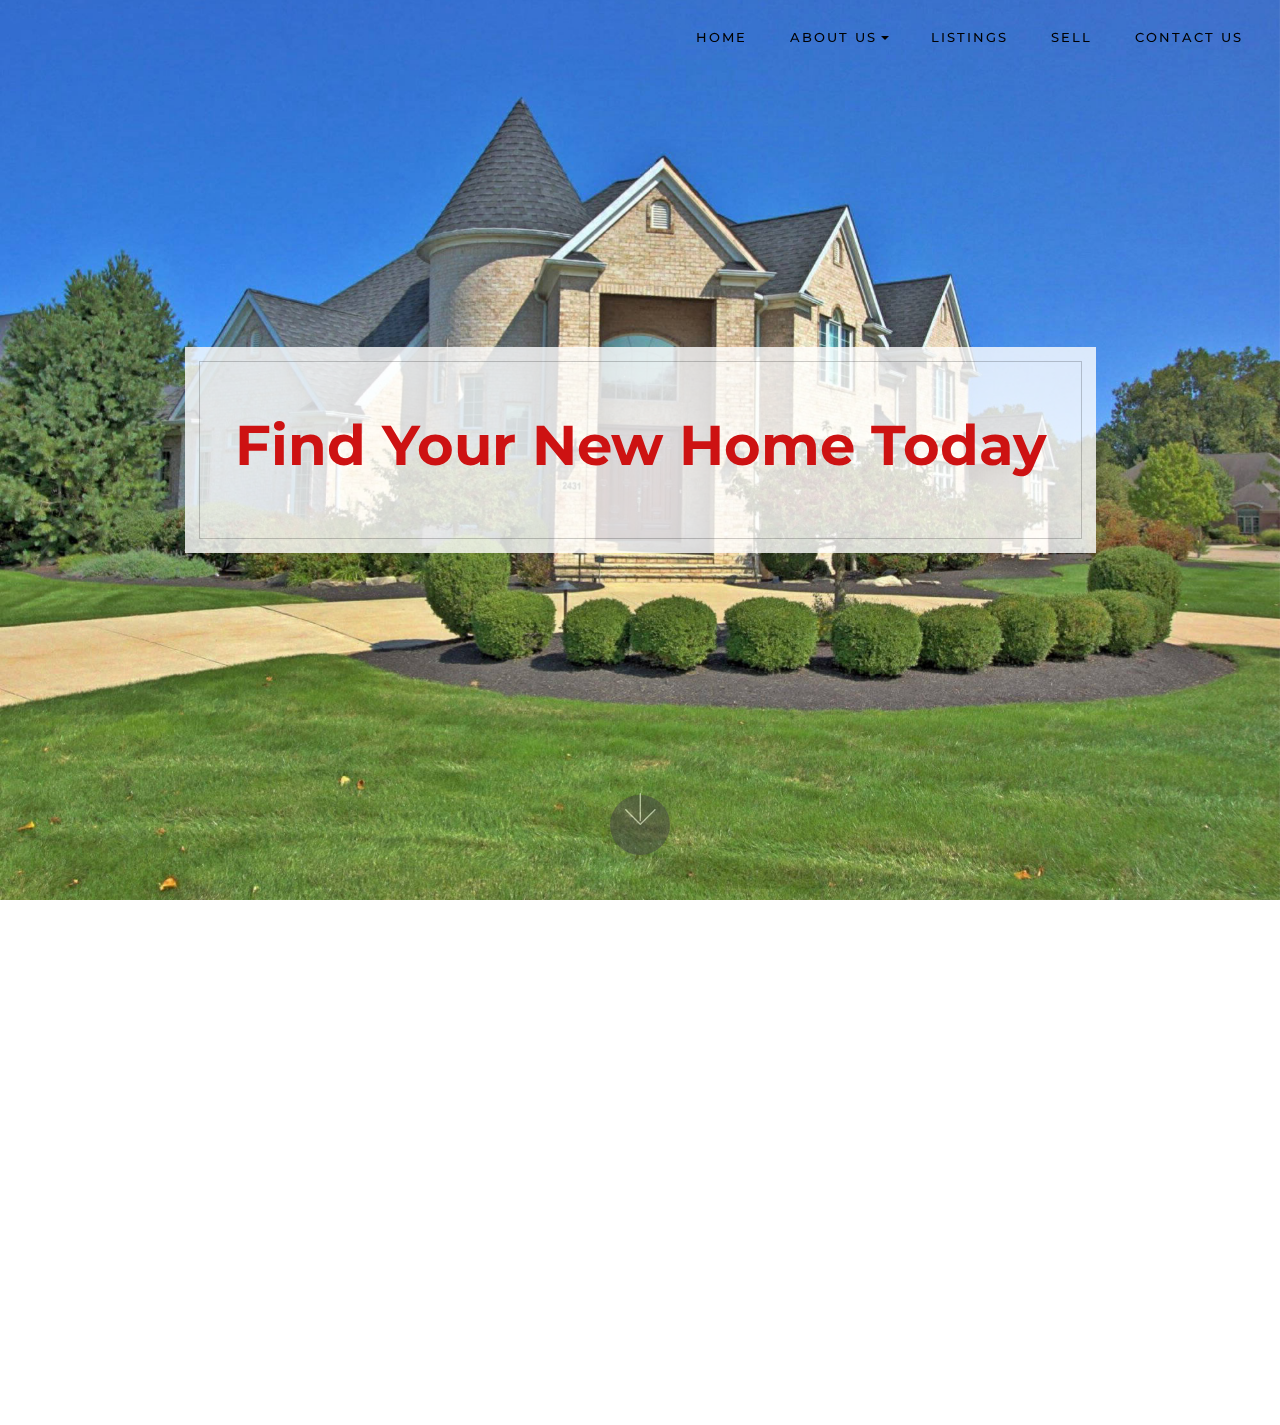
==== page1.html @ 65dd8092 "56" ====
<!DOCTYPE html>
<html >
<head>
  <!-- Site made with Mobirise Website Builder v4.7.1, https://mobirise.com -->
  <meta charset="UTF-8">
  <meta http-equiv="X-UA-Compatible" content="IE=edge">
  <meta name="generator" content="Mobirise v4.7.1, mobirise.com">
  <meta name="viewport" content="width=device-width, initial-scale=1, minimum-scale=1">
  <link rel="shortcut icon" href="assets/images/logo3.png" type="image/x-icon">
  <meta name="description" content="">
  <title>Search</title>
  <link rel="stylesheet" href="assets/web/assets/mobirise-icons/mobirise-icons.css">
  <link rel="stylesheet" href="assets/tether/tether.min.css">
  <link rel="stylesheet" href="assets/soundcloud-plugin/style.css">
  <link rel="stylesheet" href="assets/bootstrap/css/bootstrap.min.css">
  <link rel="stylesheet" href="assets/bootstrap/css/bootstrap-grid.min.css">
  <link rel="stylesheet" href="assets/bootstrap/css/bootstrap-reboot.min.css">
  <link rel="stylesheet" href="assets/socicon/css/styles.css">
  <link rel="stylesheet" href="assets/dropdown/css/style.css">
  <link rel="stylesheet" href="assets/animatecss/animate.min.css">
  <link rel="stylesheet" href="assets/theme/css/style.css">
  <link rel="stylesheet" href="assets/mobirise/css/mbr-additional.css" type="text/css">
  
  
  
</head>
<body>
  <section class="menu cid-qOYmCGR43O" once="menu" id="menu2-k">

    
    

    <nav class="navbar navbar-dropdown navbar-fixed-top navbar-expand-lg">
        <div class="navbar-brand">
            
            
        </div>
        <button class="navbar-toggler" type="button" data-toggle="collapse" data-target="#navbarSupportedContent" aria-controls="navbarNavAltMarkup" aria-expanded="false" aria-label="Toggle navigation">
            <div class="hamburger">
                <span></span>
                <span></span>
                <span></span>
                <span></span>
            </div>
        </button>
      <div class="collapse navbar-collapse" id="navbarSupportedContent">
            <ul class="navbar-nav nav-dropdown nav-right navbar-nav-top-padding" data-app-modern-menu="true"><li class="nav-item">
                    <a class="nav-link link text-black display-4" href="https://mobirise.com">HOME</a>
                </li>
                <li class="nav-item dropdown open">
                    <a class="nav-link link text-black dropdown-toggle display-4" href="https://mobirise.com" data-toggle="dropdown-submenu" aria-expanded="true">ABOUT US</a><div class="dropdown-menu"><a class="text-black dropdown-item display-4" href="https://mobirise.com">FAQs</a></div>
                </li><li class="nav-item"><a class="nav-link link text-black display-4" href="https://mobirise.com">LISTINGS</a></li><li class="nav-item"><a class="nav-link link text-black display-4" href="https://mobirise.com">SELL</a></li>
                <li class="nav-item">
                    <a class="nav-link link text-black display-4" href="https://mobirise.com">CONTACT US</a>
                </li></ul>
            
      </div>
    </nav>
</section>

<section class="cid-qP6h0e7BWl mbr-fullscreen mbr-parallax-background" id="header1-1c">

    

    
    <div class="container text-center" data-stellar-background-ratio=".5">
      <div class="row slider-wrapper">
        <div class="col-md-12">
            <div class="slider-text  slider-text-two">
              <h2 class="mbr-section-title mbr-fonts-style mbr-bold align-center display-1">Find Your New Home Today</h2>
              <h4>
            </h4></div>
        </div>
      </div>
    </div>
    <div class="mbr-arrow hidden-sm-down" aria-hidden="true">
        <a href="#next">
            <i class="mbri-down mbr-iconfont"></i>
        </a>
    </div>
</section>

<section once="" class="cid-qP6sVIkCFp" id="footer6-1f">

    

    

    <div class="container">
        <div class="media-container-row align-center mbr-white">
            <div class="col-12">
                <p class="mbr-text mb-0 mbr-fonts-style display-2"><strong>Talk to Us Right Away</strong></p>
            </div>
        </div>
    </div>
</section>

<div id="custom-html-1d" custom-code="true" data-rv-view="92"><script type="text/javascript" src="https://form.jotform.com/jsform/81022981784158"></script></div>

<section class="cid-qP6tBVjOWn" id="footer1-1g">

    

    
       <div class="container text-center">
            <div class="col-md-12 col-sm-12">
              <h1 class="plan-title mbr-section-title mbr-fonts-style display-1">
                  Portfolio<span class="text-letter">M4.</span>
              </h1>
            </div>
            <div class="social-media col-md-12 col-sm-12">
                <ul>
                    <li>
                      <a class="icon-transition" href="#">
                        <span class="mbr-iconfont socicon-facebook socicon"></span>
                      </a>
                    </li>
                    <li>
                      <a class="icon-transition" href="#">
                        <span class="mbr-iconfont socicon-twitter socicon"></span>
                      </a>
                    </li>
                    <li>
                      <a class="icon-transition" href="#">
                        <span class="mbr-iconfont socicon-linkedin socicon"></span>
                      </a>
                    </li>
                    <li>
                      <a class="icon-transition" href="#">
                        <span class="mbr-iconfont socicon-youtube socicon"></span>
                      </a>
                    </li>
                    <li>
                      <a class="icon-transition" href="#">
                        <span class="mbr-iconfont socicon-rss socicon" style=""></span>
                      </a>
                    </li>
                 </ul>
            </div>
            <div class="row justify-content-center">
                <ul class="foot-menu">
                    
                    
                    
                    
                    
                <li class="foot-menu-item mbr-fonts-style display-7">
                        <a href="#" class="text-warning">
                            HOME
                        </a>
                    </li><li class="foot-menu-item mbr-fonts-style display-7">
                        <a href="#" class="text-warning">
                            MY WORK
                        </a>
                        <div class="rhombus"></div>
                    </li><li class="foot-menu-item mbr-fonts-style display-7">
                        <a href="#" class="text-warning">
                            MY CLIENTS
                        </a>
                        <div class="rhombus"></div>
                    </li><li class="foot-menu-item mbr-fonts-style display-7">
                        <a href="#" class="text-warning">
                            MY BLOG
                        </a>
                        <div class="rhombus"></div>
                    </li><li class="foot-menu-item mbr-fonts-style display-7">
                        <a href="#" class="text-warning">
                            CONTACT ME
                        </a>
                        <div class="rhombus"></div>
                    </li></ul>
            </div>
            <div class="row">
                <p class="footer-text col-md-12 col-sm-12 mbr-fonts-style mbr-text display-7"><a href="#" class="text-primary"> PortfolioM4</a>. Powered by <a href="https://mobirise.com" class="text-primary">Mobirise.com</a>
                </p>
            </div>
       </div>

</section>


  <script src="assets/web/assets/jquery/jquery.min.js"></script>
  <script src="assets/popper/popper.min.js"></script>
  <script src="assets/tether/tether.min.js"></script>
  <script src="assets/bootstrap/js/bootstrap.min.js"></script>
  <script src="assets/parallax/jarallax.min.js"></script>
  <script src="assets/smoothscroll/smooth-scroll.js"></script>
  <script src="assets/viewportchecker/jquery.viewportchecker.js"></script>
  <script src="assets/dropdown/js/script.min.js"></script>
  <script src="assets/touchswipe/jquery.touch-swipe.min.js"></script>
  <script src="assets/sociallikes/social-likes.js"></script>
  <script src="assets/theme/js/script.js"></script>
  
  
 <div id="scrollToTop" class="scrollToTop mbr-arrow-up"><a style="text-align: center;"><i></i></a></div>
    <input name="animation" type="hidden">
  </body>
</html>
---- assets/web/assets/mobirise-icons/mobirise-icons.css ----
@font-face {
  font-family: 'MobiriseIcons';
  src:  url('mobirise-icons.eot?spat4u');
  src:  url('mobirise-icons.eot?spat4u#iefix') format('embedded-opentype'),
    url('mobirise-icons.ttf?spat4u') format('truetype'),
    url('mobirise-icons.woff?spat4u') format('woff'),
    url('mobirise-icons.svg?spat4u#MobiriseIcons') format('svg');
  font-weight: normal;
  font-style: normal;
}

[class^="mbri-"], [class*=" mbri-"] {
  /* use !important to prevent issues with browser extensions that change fonts */
  font-family: MobiriseIcons !important;
  speak: none;
  font-style: normal;
  font-weight: normal;
  font-variant: normal;
  text-transform: none;
  line-height: 1;

  /* Better Font Rendering =========== */
  -webkit-font-smoothing: antialiased;
  -moz-osx-font-smoothing: grayscale;
}

.mbri-add-submenu:before {
  content: "\e900";
}
.mbri-alert:before {
  content: "\e901";
}
.mbri-align-center:before {
  content: "\e902";
}
.mbri-align-justify:before {
  content: "\e903";
}
.mbri-align-left:before {
  content: "\e904";
}
.mbri-align-right:before {
  content: "\e905";
}
.mbri-android:before {
  content: "\e906";
}
.mbri-apple:before {
  content: "\e907";
}
.mbri-arrow-down:before {
  content: "\e908";
}
.mbri-arrow-next:before {
  content: "\e909";
}
.mbri-arrow-prev:before {
  content: "\e90a";
}
.mbri-arrow-up:before {
  content: "\e90b";
}
.mbri-bold:before {
  content: "\e90c";
}
.mbri-bookmark:before {
  content: "\e90d";
}
.mbri-bootstrap:before {
  content: "\e90e";
}
.mbri-briefcase:before {
  content: "\e90f";
}
.mbri-browse:before {
  content: "\e910";
}
.mbri-bulleted-list:before {
  content: "\e911";
}
.mbri-calendar:before {
  content: "\e912";
}
.mbri-camera:before {
  content: "\e913";
}
.mbri-cart-add:before {
  content: "\e914";
}
.mbri-cart-full:before {
  content: "\e915";
}
.mbri-cash:before {
  content: "\e916";
}
.mbri-change-style:before {
  content: "\e917";
}
.mbri-chat:before {
  content: "\e918";
}
.mbri-clock:before {
  content: "\e919";
}
.mbri-close:before {
  content: "\e91a";
}
.mbri-cloud:before {
  content: "\e91b";
}
.mbri-code:before {
  content: "\e91c";
}
.mbri-contact-form:before {
  content: "\e91d";
}
.mbri-credit-card:before {
  content: "\e91e";
}
.mbri-cursor-click:before {
  content: "\e91f";
}
.mbri-cust-feedback:before {
  content: "\e920";
}
.mbri-database:before {
  content: "\e921";
}
.mbri-delivery:before {
  content: "\e922";
}
.mbri-desktop:before {
  content: "\e923";
}
.mbri-devices:before {
  content: "\e924";
}
.mbri-down:before {
  content: "\e925";
}
.mbri-download:before {
  content: "\e989";
}
.mbri-drag-n-drop:before {
  content: "\e927";
}
.mbri-drag-n-drop2:before {
  content: "\e928";
}
.mbri-edit:before {
  content: "\e929";
}
.mbri-edit2:before {
  content: "\e92a";
}
.mbri-error:before {
  content: "\e92b";
}
.mbri-extension:before {
  content: "\e92c";
}
.mbri-features:before {
  content: "\e92d";
}
.mbri-file:before {
  content: "\e92e";
}
.mbri-flag:before {
  content: "\e92f";
}
.mbri-folder:before {
  content: "\e930";
}
.mbri-gift:before {
  content: "\e931";
}
.mbri-github:before {
  content: "\e932";
}
.mbri-globe:before {
  content: "\e933";
}
.mbri-globe-2:before {
  content: "\e934";
}
.mbri-growing-chart:before {
  content: "\e935";
}
.mbri-hearth:before {
  content: "\e936";
}
.mbri-help:before {
  content: "\e937";
}
.mbri-home:before {
  content: "\e938";
}
.mbri-hot-cup:before {
  content: "\e939";
}
.mbri-idea:before {
  content: "\e93a";
}
.mbri-image-gallery:before {
  content: "\e93b";
}
.mbri-image-slider:before {
  content: "\e93c";
}
.mbri-info:before {
  content: "\e93d";
}
.mbri-italic:before {
  content: "\e93e";
}
.mbri-key:before {
  content: "\e93f";
}
.mbri-laptop:before {
  content: "\e940";
}
.mbri-layers:before {
  content: "\e941";
}
.mbri-left-right:before {
  content: "\e942";
}
.mbri-left:before {
  content: "\e943";
}
.mbri-letter:before {
  content: "\e944";
}
.mbri-like:before {
  content: "\e945";
}
.mbri-link:before {
  content: "\e946";
}
.mbri-lock:before {
  content: "\e947";
}
.mbri-login:before {
  content: "\e948";
}
.mbri-logout:before {
  content: "\e949";
}
.mbri-magic-stick:before {
  content: "\e94a";
}
.mbri-map-pin:before {
  content: "\e94b";
}
.mbri-menu:before {
  content: "\e94c";
}
.mbri-mobile:before {
  content: "\e94d";
}
.mbri-mobile2:before {
  content: "\e94e";
}
.mbri-mobirise:before {
  content: "\e94f";
}
.mbri-more-horizontal:before {
  content: "\e950";
}
.mbri-more-vertical:before {
  content: "\e951";
}
.mbri-music:before {
  content: "\e952";
}
.mbri-new-file:before {
  content: "\e953";
}
.mbri-numbered-list:before {
  content: "\e954";
}
.mbri-opened-folder:before {
  content: "\e955";
}
.mbri-pages:before {
  content: "\e956";
}
.mbri-paper-plane:before {
  content: "\e957";
}
.mbri-paperclip:before {
  content: "\e958";
}
.mbri-photo:before {
  content: "\e959";
}
.mbri-photos:before {
  content: "\e95a";
}
.mbri-pin:before {
  content: "\e95b";
}
.mbri-play:before {
  content: "\e95c";
}
.mbri-plus:before {
  content: "\e95d";
}
.mbri-preview:before {
  content: "\e95e";
}
.mbri-print:before {
  content: "\e95f";
}
.mbri-protect:before {
  content: "\e960";
}
.mbri-question:before {
  content: "\e961";
}
.mbri-quote-left:before {
  content: "\e962";
}
.mbri-quote-right:before {
  content: "\e963";
}
.mbri-refresh:before {
  content: "\e964";
}
.mbri-responsive:before {
  content: "\e965";
}
.mbri-right:before {
  content: "\e966";
}
.mbri-rocket:before {
  content: "\e967";
}
.mbri-sad-face:before {
  content: "\e968";
}
.mbri-sale:before {
  content: "\e969";
}
.mbri-save:before {
  content: "\e96a";
}
.mbri-search:before {
  content: "\e96b";
}
.mbri-setting:before {
  content: "\e96c";
}
.mbri-setting2:before {
  content: "\e96d";
}
.mbri-setting3:before {
  content: "\e96e";
}
.mbri-share:before {
  content: "\e96f";
}
.mbri-shopping-bag:before {
  content: "\e970";
}
.mbri-shopping-basket:before {
  content: "\e971";
}
.mbri-shopping-cart:before {
  content: "\e972";
}
.mbri-sites:before {
  content: "\e973";
}
.mbri-smile-face:before {
  content: "\e974";
}
.mbri-speed:before {
  content: "\e975";
}
.mbri-star:before {
  content: "\e976";
}
.mbri-success:before {
  content: "\e977";
}
.mbri-sun:before {
  content: "\e978";
}
.mbri-sun2:before {
  content: "\e979";
}
.mbri-tablet:before {
  content: "\e97a";
}
.mbri-tablet-vertical:before {
  content: "\e97b";
}
.mbri-target:before {
  content: "\e97c";
}
.mbri-timer:before {
  content: "\e97d";
}
.mbri-to-ftp:before {
  content: "\e97e";
}
.mbri-to-local-drive:before {
  content: "\e97f";
}
.mbri-touch-swipe:before {
  content: "\e980";
}
.mbri-touch:before {
  content: "\e981";
}
.mbri-trash:before {
  content: "\e982";
}
.mbri-underline:before {
  content: "\e983";
}
.mbri-unlink:before {
  content: "\e984";
}
.mbri-unlock:before {
  content: "\e985";
}
.mbri-up-down:before {
  content: "\e986";
}
.mbri-up:before {
  content: "\e987";
}
.mbri-update:before {
  content: "\e988";
}
.mbri-upload:before {
 content: "\e926"; 
}
.mbri-user:before {
  content: "\e98a";
}
.mbri-user2:before {
  content: "\e98b";
}
.mbri-users:before {
  content: "\e98c";
}
.mbri-video:before {
  content: "\e98d";
}
.mbri-video-play:before {
  content: "\e98e";
}
.mbri-watch:before {
  content: "\e98f";
}
.mbri-website-theme:before {
  content: "\e990";
}
.mbri-wifi:before {
  content: "\e991";
}
.mbri-windows:before {
  content: "\e992";
}
.mbri-zoom-out:before {
  content: "\e993";
}
.mbri-redo:before {
  content: "\e994";
}
.mbri-undo:before {
  content: "\e995";
}
---- assets/soundcloud-plugin/style.css ----
.addons-container {
  position: relative;
  margin-left: auto;
  margin-right: auto;
  padding-right: 15px;
  padding-left: 15px; }
  @media (min-width: 576px) {
    .addons-container {
      padding-right: 15px;
      padding-left: 15px; } }
  @media (min-width: 768px) {
    .addons-container {
      padding-right: 15px;
      padding-left: 15px; } }
  @media (min-width: 992px) {
    .addons-container {
      padding-right: 15px;
      padding-left: 15px; } }
  @media (min-width: 1200px) {
    .addons-container {
      padding-right: 15px;
      padding-left: 15px; } }
  @media (min-width: 576px) {
    .addons-container {
      width: 540px;
      max-width: 100%; } }
  @media (min-width: 768px) {
    .addons-container {
      width: 720px;
      max-width: 100%; } }
  @media (min-width: 992px) {
    .addons-container {
      width: 960px;
      max-width: 100%; } }
  @media (min-width: 1200px) {
    .addons-container {
      width: 1140px;
      max-width: 100%; } }

.addons-container-inner{
    position: relative;
    width: 100%;
    min-height: 1px;
    padding-right: 15px;
    padding-left: 15px;
}
@media (min-width: 567px) {
    .addons-container-inner{
        -ms-flex: 0 0 66.666667%;
        flex: 0 0 66.666667%;
        max-width: 66.666667%;
    }
}
.addons-row{
    display: flex;
    justify-content:center;
}
---- assets/socicon/css/styles.css ----
@charset "UTF-8";

@font-face {
  font-family: "socicon";
  src:url("../fonts/socicon.eot");
  src:url("../fonts/socicon.eot?#iefix") format("embedded-opentype"),
    url("../fonts/socicon.woff") format("woff"),
    url("../fonts/socicon.ttf") format("truetype"),
    url("../fonts/socicon.svg#socicon") format("svg");
  font-weight: normal;
  font-style: normal;

}

[data-icon]:before {
  font-family: "socicon" !important;
  content: attr(data-icon);
  font-style: normal !important;
  font-weight: normal !important;
  font-variant: normal !important;
  text-transform: none !important;
  speak: none;
  line-height: 1;
  -webkit-font-smoothing: antialiased;
  -moz-osx-font-smoothing: grayscale;
}

[class^="socicon-"]:before,
[class*=" socicon-"]:before {
  font-family: "socicon" !important;
  font-style: normal !important;
  font-weight: normal !important;
  font-variant: normal !important;
  text-transform: none !important;
  speak: none;
  line-height: 1;
  -webkit-font-smoothing: antialiased;
  -moz-osx-font-smoothing: grayscale;
}

.socicon-modelmayhem:before {
  content: "\e000";
}
.socicon-mixcloud:before {
  content: "\e001";
}
.socicon-drupal:before {
  content: "\e002";
}
.socicon-swarm:before {
  content: "\e003";
}
.socicon-istock:before {
  content: "\e004";
}
.socicon-yammer:before {
  content: "\e005";
}
.socicon-ello:before {
  content: "\e006";
}
.socicon-stackoverflow:before {
  content: "\e007";
}
.socicon-persona:before {
  content: "\e008";
}
.socicon-triplej:before {
  content: "\e009";
}
.socicon-houzz:before {
  content: "\e00a";
}
.socicon-rss:before {
  content: "\e00b";
}
.socicon-paypal:before {
  content: "\e00c";
}
.socicon-odnoklassniki:before {
  content: "\e00d";
}
.socicon-airbnb:before {
  content: "\e00e";
}
.socicon-periscope:before {
  content: "\e00f";
}
.socicon-outlook:before {
  content: "\e010";
}
.socicon-coderwall:before {
  content: "\e011";
}
.socicon-tripadvisor:before {
  content: "\e012";
}
.socicon-appnet:before {
  content: "\e013";
}
.socicon-goodreads:before {
  content: "\e014";
}
.socicon-tripit:before {
  content: "\e015";
}
.socicon-lanyrd:before {
  content: "\e016";
}
.socicon-slideshare:before {
  content: "\e017";
}
.socicon-buffer:before {
  content: "\e018";
}
.socicon-disqus:before {
  content: "\e019";
}
.socicon-vkontakte:before {
  content: "\e01a";
}
.socicon-whatsapp:before {
  content: "\e01b";
}
.socicon-patreon:before {
  content: "\e01c";
}
.socicon-storehouse:before {
  content: "\e01d";
}
.socicon-pocket:before {
  content: "\e01e";
}
.socicon-mail:before {
  content: "\e01f";
}
.socicon-blogger:before {
  content: "\e020";
}
.socicon-technorati:before {
  content: "\e021";
}
.socicon-reddit:before {
  content: "\e022";
}
.socicon-dribbble:before {
  content: "\e023";
}
.socicon-stumbleupon:before {
  content: "\e024";
}
.socicon-digg:before {
  content: "\e025";
}
.socicon-envato:before {
  content: "\e026";
}
.socicon-behance:before {
  content: "\e027";
}
.socicon-delicious:before {
  content: "\e028";
}
.socicon-deviantart:before {
  content: "\e029";
}
.socicon-forrst:before {
  content: "\e02a";
}
.socicon-play:before {
  content: "\e02b";
}
.socicon-zerply:before {
  content: "\e02c";
}
.socicon-wikipedia:before {
  content: "\e02d";
}
.socicon-apple:before {
  content: "\e02e";
}
.socicon-flattr:before {
  content: "\e02f";
}
.socicon-github:before {
  content: "\e030";
}
.socicon-renren:before {
  content: "\e031";
}
.socicon-friendfeed:before {
  content: "\e032";
}
.socicon-newsvine:before {
  content: "\e033";
}
.socicon-identica:before {
  content: "\e034";
}
.socicon-bebo:before {
  content: "\e035";
}
.socicon-zynga:before {
  content: "\e036";
}
.socicon-steam:before {
  content: "\e037";
}
.socicon-xbox:before {
  content: "\e038";
}
.socicon-windows:before {
  content: "\e039";
}
.socicon-qq:before {
  content: "\e03a";
}
.socicon-douban:before {
  content: "\e03b";
}
.socicon-meetup:before {
  content: "\e03c";
}
.socicon-playstation:before {
  content: "\e03d";
}
.socicon-android:before {
  content: "\e03e";
}
.socicon-snapchat:before {
  content: "\e03f";
}
.socicon-twitter:before {
  content: "\e040";
}
.socicon-facebook:before {
  content: "\e041";
}
.socicon-googleplus:before {
  content: "\e042";
}
.socicon-pinterest:before {
  content: "\e043";
}
.socicon-foursquare:before {
  content: "\e044";
}
.socicon-yahoo:before {
  content: "\e045";
}
.socicon-skype:before {
  content: "\e046";
}
.socicon-yelp:before {
  content: "\e047";
}
.socicon-feedburner:before {
  content: "\e048";
}
.socicon-linkedin:before {
  content: "\e049";
}
.socicon-viadeo:before {
  content: "\e04a";
}
.socicon-xing:before {
  content: "\e04b";
}
.socicon-myspace:before {
  content: "\e04c";
}
.socicon-soundcloud:before {
  content: "\e04d";
}
.socicon-spotify:before {
  content: "\e04e";
}
.socicon-grooveshark:before {
  content: "\e04f";
}
.socicon-lastfm:before {
  content: "\e050";
}
.socicon-youtube:before {
  content: "\e051";
}
.socicon-vimeo:before {
  content: "\e052";
}
.socicon-dailymotion:before {
  content: "\e053";
}
.socicon-vine:before {
  content: "\e054";
}
.socicon-flickr:before {
  content: "\e055";
}
.socicon-500px:before {
  content: "\e056";
}
.socicon-wordpress:before {
  content: "\e058";
}
.socicon-tumblr:before {
  content: "\e059";
}
.socicon-twitch:before {
  content: "\e05a";
}
.socicon-8tracks:before {
  content: "\e05b";
}
.socicon-amazon:before {
  content: "\e05c";
}
.socicon-icq:before {
  content: "\e05d";
}
.socicon-smugmug:before {
  content: "\e05e";
}
.socicon-ravelry:before {
  content: "\e05f";
}
.socicon-weibo:before {
  content: "\e060";
}
.socicon-baidu:before {
  content: "\e061";
}
.socicon-angellist:before {
  content: "\e062";
}
.socicon-ebay:before {
  content: "\e063";
}
.socicon-imdb:before {
  content: "\e064";
}
.socicon-stayfriends:before {
  content: "\e065";
}
.socicon-residentadvisor:before {
  content: "\e066";
}
.socicon-google:before {
  content: "\e067";
}
.socicon-yandex:before {
  content: "\e068";
}
.socicon-sharethis:before {
  content: "\e069";
}
.socicon-bandcamp:before {
  content: "\e06a";
}
.socicon-itunes:before {
  content: "\e06b";
}
.socicon-deezer:before {
  content: "\e06c";
}
.socicon-telegram:before {
  content: "\e06e";
}
.socicon-openid:before {
  content: "\e06f";
}
.socicon-amplement:before {
  content: "\e070";
}
.socicon-viber:before {
  content: "\e071";
}
.socicon-zomato:before {
  content: "\e072";
}
.socicon-draugiem:before {
  content: "\e074";
}
.socicon-endomodo:before {
  content: "\e075";
}
.socicon-filmweb:before {
  content: "\e076";
}
.socicon-stackexchange:before {
  content: "\e077";
}
.socicon-wykop:before {
  content: "\e078";
}
.socicon-teamspeak:before {
  content: "\e079";
}
.socicon-teamviewer:before {
  content: "\e07a";
}
.socicon-ventrilo:before {
  content: "\e07b";
}
.socicon-younow:before {
  content: "\e07c";
}
.socicon-raidcall:before {
  content: "\e07d";
}
.socicon-mumble:before {
  content: "\e07e";
}
.socicon-medium:before {
  content: "\e06d";
}
.socicon-bebee:before {
  content: "\e07f";
}
.socicon-hitbox:before {
  content: "\e080";
}
.socicon-reverbnation:before {
  content: "\e081";
}
.socicon-formulr:before {
  content: "\e082";
}
.socicon-instagram:before {
  content: "\e057";
}
.socicon-battlenet:before {
  content: "\e083";
}
.socicon-chrome:before {
  content: "\e084";
}
.socicon-discord:before {
  content: "\e086";
}
.socicon-issuu:before {
  content: "\e087";
}
.socicon-macos:before {
  content: "\e088";
}
.socicon-firefox:before {
  content: "\e089";
}
.socicon-opera:before {
  content: "\e08d";
}
.socicon-keybase:before {
  content: "\e090";
}
.socicon-alliance:before {
  content: "\e091";
}
.socicon-livejournal:before {
  content: "\e092";
}
.socicon-googlephotos:before {
  content: "\e093";
}
.socicon-horde:before {
  content: "\e094";
}
.socicon-etsy:before {
  content: "\e095";
}
.socicon-zapier:before {
  content: "\e096";
}
.socicon-google-scholar:before {
  content: "\e097";
}
.socicon-researchgate:before {
  content: "\e098";
}
.socicon-wechat:before {
  content: "\e099";
}
.socicon-strava:before {
  content: "\e09a";
}
.socicon-line:before {
  content: "\e09b";
}
.socicon-lyft:before {
  content: "\e09c";
}
.socicon-uber:before {
  content: "\e09d";
}
.socicon-songkick:before {
  content: "\e09e";
}
.socicon-viewbug:before {
  content: "\e09f";
}
.socicon-googlegroups:before {
  content: "\e0a0";
}
.socicon-quora:before {
  content: "\e073";
}
.socicon-diablo:before {
  content: "\e085";
}
.socicon-blizzard:before {
  content: "\e0a1";
}
.socicon-hearthstone:before {
  content: "\e08b";
}
.socicon-heroes:before {
  content: "\e08a";
}
.socicon-overwatch:before {
  content: "\e08c";
}
.socicon-warcraft:before {
  content: "\e08e";
}
.socicon-starcraft:before {
  content: "\e08f";
}
.socicon-beam:before {
  content: "\e0a2";
}
.socicon-curse:before {
  content: "\e0a3";
}
.socicon-player:before {
  content: "\e0a4";
}
.socicon-streamjar:before {
  content: "\e0a5";
}
.socicon-nintendo:before {
  content: "\e0a6";
}
.socicon-hellocoton:before {
  content: "\e0a7";
}
---- assets/dropdown/css/style.css ----
.navbar-dropdown {
  left: 0;
  padding: 0;
  position: absolute;
  right: 0;
  top: 0;
  transition: all 0.45s ease;
  z-index: 1030;
  background: #282828; }
  .navbar-dropdown .navbar-logo {
    margin-right: 0.8rem;
    transition: margin 0.3s ease-in-out;
    vertical-align: middle; }
    .navbar-dropdown .navbar-logo img {
      height: 3.125rem;
      transition: all 0.3s ease-in-out; }
    .navbar-dropdown .navbar-logo.mbr-iconfont {
      font-size: 3.125rem;
      line-height: 3.125rem; }
  .navbar-dropdown .navbar-caption {
    font-weight: 700;
    white-space: normal;
    vertical-align: -4px;
    line-height: 3.125rem !important; }
    .navbar-dropdown .navbar-caption, .navbar-dropdown .navbar-caption:hover {
      color: inherit;
      text-decoration: none; }
  .navbar-dropdown .mbr-iconfont + .navbar-caption {
    vertical-align: -1px; }
  .navbar-dropdown.navbar-fixed-top {
    position: fixed; }
  .navbar-dropdown .navbar-brand span {
    vertical-align: -4px; }
  .navbar-dropdown.bg-color.transparent {
    background: none; }
  .navbar-dropdown.navbar-short .navbar-brand {
    padding: 0.625rem 0; }
    .navbar-dropdown.navbar-short .navbar-brand span {
      vertical-align: -1px; }
  .navbar-dropdown.navbar-short .navbar-caption {
    line-height: 2.375rem !important;
    vertical-align: -2px; }
  .navbar-dropdown.navbar-short .navbar-logo {
    margin-right: 0.5rem; }
    .navbar-dropdown.navbar-short .navbar-logo img {
      height: 2.375rem; }
    .navbar-dropdown.navbar-short .navbar-logo.mbr-iconfont {
      font-size: 2.375rem;
      line-height: 2.375rem; }
  .navbar-dropdown.navbar-short .mbr-table-cell {
    height: 3.625rem; }
  .navbar-dropdown .navbar-close {
    left: 0.6875rem;
    position: fixed;
    top: 0.75rem;
    z-index: 1000; }
  .navbar-dropdown .hamburger-icon {
    content: "";
    display: inline-block;
    vertical-align: middle;
    width: 16px;
    -webkit-box-shadow: 0 -6px 0 1px #282828,0 0 0 1px #282828,0 6px 0 1px #282828;
    -moz-box-shadow: 0 -6px 0 1px #282828,0 0 0 1px #282828,0 6px 0 1px #282828;
    box-shadow: 0 -6px 0 1px #282828,0 0 0 1px #282828,0 6px 0 1px #282828; }

.dropdown-menu .dropdown-toggle[data-toggle="dropdown-submenu"]::after {
  border-bottom: 0.35em solid transparent;
  border-left: 0.35em solid;
  border-right: 0;
  border-top: 0.35em solid transparent;
  margin-left: 0.3rem; }

.dropdown-menu .dropdown-item:focus {
  outline: 0; }

.nav-dropdown {
  font-size: 0.75rem;
  font-weight: 500;
  height: auto !important; }
  .nav-dropdown .nav-btn {
    padding-left: 1rem; }
  .nav-dropdown .link {
    margin: .667em 1.667em;
    font-weight: 500;
    padding: 0;
    transition: color .2s ease-in-out; }
    .nav-dropdown .link.dropdown-toggle {
      margin-right: 2.583em; }
      .nav-dropdown .link.dropdown-toggle::after {
        margin-left: .25rem;
        border-top: 0.35em solid;
        border-right: 0.35em solid transparent;
        border-left: 0.35em solid transparent;
        border-bottom: 0; }
      .nav-dropdown .link.dropdown-toggle[aria-expanded="true"] {
        margin: 0;
        padding: 0.667em 3.263em  0.667em 1.667em; }
  .nav-dropdown .link::after,
  .nav-dropdown .dropdown-item::after {
    color: inherit; }
  .nav-dropdown .btn {
    font-size: 0.75rem;
    font-weight: 700;
    letter-spacing: 0;
    margin-bottom: 0;
    padding-left: 1.25rem;
    padding-right: 1.25rem; }
  .nav-dropdown .dropdown-menu {
    border-radius: 0;
    border: 0;
    left: 0;
    margin: 0;
    padding-bottom: 1.25rem;
    padding-top: 1.25rem;
    position: relative; }
  .nav-dropdown .dropdown-submenu {
    margin-left: 0.125rem;
    top: 0; }
  .nav-dropdown .dropdown-item {
    font-weight: 500;
    line-height: 2;
    padding: 0.3846em 4.615em 0.3846em 1.5385em;
    position: relative;
    transition: color .2s ease-in-out, background-color .2s ease-in-out; }
    .nav-dropdown .dropdown-item::after {
      margin-top: -0.3077em;
      position: absolute;
      right: 1.1538em;
      top: 50%; }
    .nav-dropdown .dropdown-item:focus, .nav-dropdown .dropdown-item:hover {
      background: none; }

@media (max-width: 767px) {
  .nav-dropdown.navbar-toggleable-sm {
    bottom: 0;
    display: none;
    left: 0;
    overflow-x: hidden;
    position: fixed;
    top: 0;
    transform: translateX(-100%);
    -ms-transform: translateX(-100%);
    -webkit-transform: translateX(-100%);
    width: 18.75rem;
    z-index: 999; } }
.nav-dropdown.navbar-toggleable-xl {
  bottom: 0;
  display: none;
  left: 0;
  overflow-x: hidden;
  position: fixed;
  top: 0;
  transform: translateX(-100%);
  -ms-transform: translateX(-100%);
  -webkit-transform: translateX(-100%);
  width: 18.75rem;
  z-index: 999; }

.nav-dropdown-sm {
  display: block !important;
  overflow-x: hidden;
  overflow: auto;
  padding-top: 3.875rem; }
  .nav-dropdown-sm::after {
    content: "";
    display: block;
    height: 3rem;
    width: 100%; }
  .nav-dropdown-sm.collapse.in ~ .navbar-close {
    display: block !important; }
  .nav-dropdown-sm.collapsing, .nav-dropdown-sm.collapse.in {
    transform: translateX(0);
    -ms-transform: translateX(0);
    -webkit-transform: translateX(0);
    transition: all 0.25s ease-out;
    -webkit-transition: all 0.25s ease-out;
    background: #282828; }
  .nav-dropdown-sm.collapsing[aria-expanded="false"] {
    transform: translateX(-100%);
    -ms-transform: translateX(-100%);
    -webkit-transform: translateX(-100%); }
  .nav-dropdown-sm .nav-item {
    display: block;
    margin-left: 0 !important;
    padding-left: 0; }
  .nav-dropdown-sm .link,
  .nav-dropdown-sm .dropdown-item {
    border-top: 1px dotted rgba(255, 255, 255, 0.1);
    font-size: 0.8125rem;
    line-height: 1.6;
    margin: 0 !important;
    padding: 0.875rem 2.4rem 0.875rem 1.5625rem !important;
    position: relative;
    white-space: normal; }
    .nav-dropdown-sm .link:focus, .nav-dropdown-sm .link:hover,
    .nav-dropdown-sm .dropdown-item:focus,
    .nav-dropdown-sm .dropdown-item:hover {
      background: rgba(0, 0, 0, 0.2) !important;
      color: #c0a375; }
  .nav-dropdown-sm .nav-btn {
    position: relative;
    padding: 1.5625rem 1.5625rem 0 1.5625rem; }
    .nav-dropdown-sm .nav-btn::before {
      border-top: 1px dotted rgba(255, 255, 255, 0.1);
      content: "";
      left: 0;
      position: absolute;
      top: 0;
      width: 100%; }
    .nav-dropdown-sm .nav-btn + .nav-btn {
      padding-top: 0.625rem; }
      .nav-dropdown-sm .nav-btn + .nav-btn::before {
        display: none; }
  .nav-dropdown-sm .btn {
    padding: 0.625rem 0; }
  .nav-dropdown-sm .dropdown-toggle[data-toggle="dropdown-submenu"]::after {
    margin-left: .25rem;
    border-top: 0.35em solid;
    border-right: 0.35em solid transparent;
    border-left: 0.35em solid transparent;
    border-bottom: 0; }
  .nav-dropdown-sm .dropdown-toggle[data-toggle="dropdown-submenu"][aria-expanded="true"]::after {
    border-top: 0;
    border-right: 0.35em solid transparent;
    border-left: 0.35em solid transparent;
    border-bottom: 0.35em solid; }
  .nav-dropdown-sm .dropdown-menu {
    margin: 0;
    padding: 0;
    position: relative;
    top: 0;
    left: 0;
    width: 100%;
    border: 0;
    float: none;
    border-radius: 0;
    background: none; }
  .nav-dropdown-sm .dropdown-submenu {
    left: 100%;
    margin-left: 0.125rem;
    margin-top: -1.25rem;
    top: 0; }

.navbar-toggleable-sm .nav-dropdown .dropdown-menu {
  position: absolute; }

.navbar-toggleable-sm .nav-dropdown .dropdown-submenu {
  left: 100%;
  margin-left: 0.125rem;
  margin-top: -1.25rem;
  top: 0; }

.navbar-toggleable-sm.opened .nav-dropdown .dropdown-menu {
  position: relative; }

.navbar-toggleable-sm.opened .nav-dropdown .dropdown-submenu {
  left: 0;
  margin-left: 00rem;
  margin-top: 0rem;
  top: 0; }

.is-builder .nav-dropdown.collapsing {
  transition: none !important; }

/*# sourceMappingURL=style.css.map */
---- assets/theme/css/style.css ----
/*!
 * Mobirise v4 theme (https://mobirise.com/)
 * Copyright 2017 Mobirise
 */
section {
  background-color: #eeeeee; }

section,
.container,
.container-fluid {
  position: relative;
  word-wrap: break-word; }

a.mbr-iconfont:hover {
  text-decoration: none; }

.article .lead p, .article .lead ul, .article .lead ol, .article .lead pre, .article .lead blockquote {
  margin-bottom: 0; }

a {
  font-style: normal;
  font-weight: 400;
  cursor: pointer; }
  a, a:hover {
    text-decoration: none; }

figure {
  margin-bottom: 0; }

body {
  color: #232323; }

h1, h2, h3, h4, h5, h6,
.h1, .h2, .h3, .h4, .h5, .h6,
.display-1, .display-2, .display-3, .display-4 {
  line-height: 1;
  word-break: break-word;
  word-wrap: break-word; }

b, strong {
  font-weight: bold; }

blockquote {
  padding: 10px 0 10px 20px;
  position: relative;
  border-left: 2px solid;
  border-color: #ff3366; }

input:-webkit-autofill, input:-webkit-autofill:hover, input:-webkit-autofill:focus, input:-webkit-autofill:active {
  transition-delay: 9999s;
  transition-property: background-color, color; }

textarea[type="hidden"] {
  display: none; }

body {
  position: relative; }

section {
  background-position: 50% 50%;
  background-repeat: no-repeat;
  background-size: cover; }
  section .mbr-background-video,
  section .mbr-background-video-preview {
    position: absolute;
    bottom: 0;
    left: 0;
    right: 0;
    top: 0; }

.hidden {
  visibility: hidden; }

.mbr-z-index20 {
  z-index: 20; }

/*! Base colors */
.mbr-white {
  color: #ffffff; }

.mbr-black {
  color: #000000; }

.mbr-bg-white {
  background-color: #ffffff; }

.mbr-bg-black {
  background-color: #000000; }

/*! Text-aligns */
.align-left {
  text-align: left; }

.align-center {
  text-align: center; }

.align-right {
  text-align: right; }

@media (max-width: 767px) {
  .align-left, .align-center, .align-right, .mbr-section-btn, .mbr-section-title {
    text-align: center; } }
/*! Font-weight  */
.mbr-light {
  font-weight: 300; }

.mbr-regular {
  font-weight: 400; }

.mbr-semibold {
  font-weight: 500; }

.mbr-bold {
  font-weight: 700; }

/*! Media  */
.media-size-item {
  -webkit-flex: 1 1 auto;
  -moz-flex: 1 1 auto;
  -ms-flex: 1 1 auto;
  -o-flex: 1 1 auto;
  flex: 1 1 auto; }

.media-content {
  -webkit-flex-basis: 100%;
  flex-basis: 100%; }

.media-container-row {
  display: -ms-flexbox;
  display: -webkit-flex;
  display: flex;
  -webkit-flex-direction: row;
  -ms-flex-direction: row;
  flex-direction: row;
  -webkit-flex-wrap: wrap;
  -ms-flex-wrap: wrap;
  flex-wrap: wrap;
  -webkit-justify-content: center;
  -ms-flex-pack: center;
  justify-content: center;
  -webkit-align-content: center;
  -ms-flex-line-pack: center;
  align-content: center;
  -webkit-align-items: start;
  -ms-flex-align: start;
  align-items: start; }
  .media-container-row .media-size-item {
    width: 400px; }

.media-container-column {
  display: -ms-flexbox;
  display: -webkit-flex;
  display: flex;
  -webkit-flex-direction: column;
  -ms-flex-direction: column;
  flex-direction: column;
  -webkit-flex-wrap: wrap;
  -ms-flex-wrap: wrap;
  flex-wrap: wrap;
  -webkit-justify-content: center;
  -ms-flex-pack: center;
  justify-content: center;
  -webkit-align-content: center;
  -ms-flex-line-pack: center;
  align-content: center;
  -webkit-align-items: stretch;
  -ms-flex-align: stretch;
  align-items: stretch; }
  .media-container-column > * {
    width: 100%; }

@media (min-width: 992px) {
  .media-container-row {
    -webkit-flex-wrap: nowrap;
    -ms-flex-wrap: nowrap;
    flex-wrap: nowrap; } }
figure {
  overflow: hidden; }

figure[mbr-media-size] {
  transition: width 0.1s; }

.mbr-figure img, .mbr-figure iframe {
  display: block;
  width: 100%; }

.card {
  background-color: transparent;
  border: none; }

.card-img {
  text-align: center;
  flex-shrink: 0; }

.media {
  max-width: 100%;
  margin: 0 auto; }

.mbr-figure {
  -ms-flex-item-align: center;
  -ms-grid-row-align: center;
  -webkit-align-self: center;
  align-self: center; }

.media-container > div {
  max-width: 100%; }

.mbr-figure img, .card-img img {
  width: 100%; }

@media (max-width: 991px) {
  .media-size-item {
    width: auto !important; }

  .media {
    width: auto; }

  .mbr-figure {
    width: 100% !important; } }
/*! Buttons */
.mbr-section-btn {
  margin-left: -.25rem;
  margin-right: -.25rem;
  font-size: 0; }

nav .mbr-section-btn {
  margin-left: 0rem;
  margin-right: 0rem; }

/*! Btn icon margin */
.btn .mbr-iconfont, .btn.btn-sm .mbr-iconfont {
  cursor: pointer;
  margin-right: 0.5rem; }

.btn.btn-md .mbr-iconfont, .btn.btn-md .mbr-iconfont {
  margin-right: 0.8rem; }

.mbr-regular {
  font-weight: 400; }

.mbr-semibold {
  font-weight: 500; }

.mbr-bold {
  font-weight: 700; }

[type="submit"] {
  -webkit-appearance: none; }

/*! Full-screen */
.mbr-fullscreen .mbr-overlay {
  min-height: 100vh; }

.mbr-fullscreen {
  display: flex;
  display: -webkit-flex;
  display: -moz-flex;
  display: -ms-flex;
  display: -o-flex;
  align-items: center;
  -webkit-align-items: center;
  min-height: 100vh;
  padding-top: 3rem;
  padding-bottom: 3rem; }

/*! Map */
.map {
  height: 25rem;
  position: relative; }
  .map iframe {
    width: 100%;
    height: 100%; }

/* Form */
.form-asterisk {
  font-family: initial;
  position: absolute;
  top: -2px;
  font-weight: normal; }

/*! Scroll to top arrow */
.mbr-arrow-up {
  bottom: 25px;
  right: 90px;
  position: fixed;
  text-align: right;
  z-index: 5000;
  color: #ffffff;
  font-size: 32px;
  transform: rotate(180deg);
  -webkit-transform: rotate(180deg); }

.mbr-arrow-up a {
  background: rgba(0, 0, 0, 0.2);
  border-radius: 3px;
  color: #fff;
  display: inline-block;
  height: 60px;
  width: 60px;
  outline-style: none !important;
  position: relative;
  text-decoration: none;
  transition: all .3s ease-in-out;
  cursor: pointer;
  text-align: center; }
  .mbr-arrow-up a:hover {
    background-color: rgba(0, 0, 0, 0.4); }
  .mbr-arrow-up a i {
    line-height: 60px; }

.mbr-arrow-up-icon {
  display: block;
  color: #fff; }

.mbr-arrow-up-icon::before {
  content: "\203a";
  display: inline-block;
  font-family: serif;
  font-size: 32px;
  line-height: 1;
  font-style: normal;
  position: relative;
  top: 6px;
  left: -4px;
  -webkit-transform: rotate(-90deg);
  transform: rotate(-90deg); }

/*! Arrow Down */
.mbr-arrow {
  position: absolute;
  bottom: 45px;
  left: 50%;
  width: 60px;
  height: 60px;
  cursor: pointer;
  background-color: rgba(80, 80, 80, 0.5);
  border-radius: 50%;
  -webkit-transform: translateX(-50%);
  transform: translateX(-50%); }
  .mbr-arrow > a {
    display: inline-block;
    text-decoration: none;
    outline-style: none;
    -webkit-animation: arrowdown 1.7s ease-in-out infinite;
    animation: arrowdown 1.7s ease-in-out infinite; }
    .mbr-arrow > a > i {
      position: absolute;
      top: -2px;
      left: 15px;
      font-size: 2rem; }

@keyframes arrowdown {
  0% {
    transform: translateY(0px);
    -webkit-transform: translateY(0px); }
  50% {
    transform: translateY(-5px);
    -webkit-transform: translateY(-5px); }
  100% {
    transform: translateY(0px);
    -webkit-transform: translateY(0px); } }
@-webkit-keyframes arrowdown {
  0% {
    transform: translateY(0px);
    -webkit-transform: translateY(0px); }
  50% {
    transform: translateY(-5px);
    -webkit-transform: translateY(-5px); }
  100% {
    transform: translateY(0px);
    -webkit-transform: translateY(0px); } }
@media (max-width: 500px) {
  .mbr-arrow-up {
    left: 50%;
    right: auto;
    transform: translateX(-50%) rotate(180deg);
    -webkit-transform: translateX(-50%) rotate(180deg); } }
/*Gradients animation*/
@keyframes gradient-animation {
  from {
    background-position: 0% 100%;
    animation-timing-function: ease-in-out; }
  to {
    background-position: 100% 0%;
    animation-timing-function: ease-in-out; } }
@-webkit-keyframes gradient-animation {
  from {
    background-position: 0% 100%;
    animation-timing-function: ease-in-out; }
  to {
    background-position: 100% 0%;
    animation-timing-function: ease-in-out; } }
.bg-gradient {
  background-size: 200% 200%;
  animation: gradient-animation 5s infinite alternate;
  -webkit-animation: gradient-animation 5s infinite alternate; }

.menu .navbar-brand {
  display: -webkit-flex;
  display: flex; }
  .menu .navbar-brand span {
    display: flex;
    display: -webkit-flex; }
  .menu .navbar-brand .navbar-caption-wrap {
    display: -webkit-flex; }
  .menu .navbar-brand .navbar-logo img {
    display: -webkit-flex; }
@media (min-width: 768px) and (max-width: 991px) {
  .menu .navbar-toggleable-sm .navbar-nav {
    display: -webkit-box;
    display: -webkit-flex;
    display: -ms-flexbox; } }
@media (min-width: 992px) {
  .menu .navbar-nav.nav-dropdown {
    display: -webkit-flex; }
  .menu .navbar-toggleable-sm .navbar-collapse {
    display: -webkit-flex !important; } }

/*# sourceMappingURL=style.css.map */
.engine {
	position: absolute;
	text-indent: -2400px;
	text-align: center;
	padding: 0;
	top: 0;
	left: -2400px;
}
---- assets/mobirise/css/mbr-additional.css ----
@import url(https://fonts.googleapis.com/css?family=Montserrat:100,100i,200,200i,300,300i,400,400i,500,500i,600,600i,700,700i,800,800i,900,900i);
@import url(https://fonts.googleapis.com/css?family=Dosis:200,300,400,500,600,700,800);





body {
  font-family: Dosis;
  font-style: normal;
  line-height: 1.5;
}
.mbr-section-title {
  font-style: normal;
  line-height: 1.2;
}
.mbr-section-subtitle {
  line-height: 1.3;
}
.mbr-text {
  font-style: normal;
  line-height: 1.6;
}
.display-1 {
  font-family: 'Montserrat', sans-serif;
  font-size: 3.5rem;
}
.display-1 > .mbr-iconfont {
  font-size: 5.6rem;
}
.display-2 {
  font-family: 'Montserrat', sans-serif;
  font-size: 2rem;
}
.display-2 > .mbr-iconfont {
  font-size: 3.2rem;
}
.display-4 {
  font-family: 'Montserrat', sans-serif;
  font-size: 0.8rem;
}
.display-4 > .mbr-iconfont {
  font-size: 1.28rem;
}
.display-5 {
  font-family: 'Dosis', sans-serif;
  font-size: 1.4rem;
}
.display-5 > .mbr-iconfont {
  font-size: 2.24rem;
}
.display-7 {
  font-family: 'Montserrat', sans-serif;
  font-size: 1rem;
}
.display-7 > .mbr-iconfont {
  font-size: 1.6rem;
}
/* ---- Fluid typography for mobile devices ---- */
/* 1.4 - font scale ratio ( bootstrap == 1.42857 ) */
/* 100vw - current viewport width */
/* (48 - 20)  48 == 48rem == 768px, 20 == 20rem == 320px(minimal supported viewport) */
/* 0.65 - min scale variable, may vary */
@media (max-width: 768px) {
  .display-1 {
    font-size: 2.8rem;
    font-size: calc( 1.875rem + (3.5 - 1.875) * ((100vw - 20rem) / (48 - 20)));
    line-height: calc( 1.4 * (1.875rem + (3.5 - 1.875) * ((100vw - 20rem) / (48 - 20))));
  }
  .display-2 {
    font-size: 1.6rem;
    font-size: calc( 1.35rem + (2 - 1.35) * ((100vw - 20rem) / (48 - 20)));
    line-height: calc( 1.4 * (1.35rem + (2 - 1.35) * ((100vw - 20rem) / (48 - 20))));
  }
  .display-4 {
    font-size: 0.64rem;
    font-size: calc( 0.93rem + (0.8 - 0.93) * ((100vw - 20rem) / (48 - 20)));
    line-height: calc( 1.4 * (0.93rem + (0.8 - 0.93) * ((100vw - 20rem) / (48 - 20))));
  }
  .display-5 {
    font-size: 1.12rem;
    font-size: calc( 1.14rem + (1.4 - 1.14) * ((100vw - 20rem) / (48 - 20)));
    line-height: calc( 1.4 * (1.14rem + (1.4 - 1.14) * ((100vw - 20rem) / (48 - 20))));
  }
}
/* Buttons */
.btn {
  color: initial;
  border-radius: 0;
  font-weight: 600;
  border-width: 2px;
  font-style: normal;
  letter-spacing: 2px;
  margin: .4rem .8rem;
  white-space: normal;
  -webkit-transition: all 0.3s ease-in-out;
  -moz-transition: all 0.3s ease-in-out;
  transition: all 0.3s ease-in-out;
  padding: 0.8rem 2rem;
  border-radius: 0px;
  display: inline-flex;
  align-items: center;
  justify-content: center;
  word-break: break-word;
}
.btn-sm {
  font-weight: 600;
  letter-spacing: 2px;
  -webkit-transition: all 0.3s ease-in-out;
  -moz-transition: all 0.3s ease-in-out;
  transition: all 0.3s ease-in-out;
  padding: 0.5rem 1.5rem;
  border-radius: 0px;
}
.btn-md {
  font-weight: 600;
  letter-spacing: 2px;
  margin: .4rem .8rem !important;
  -webkit-transition: all 0.3s ease-in-out;
  -moz-transition: all 0.3s ease-in-out;
  transition: all 0.3s ease-in-out;
  padding: 0.8rem 2rem;
  border-radius: 0px;
}
.btn-lg {
  font-weight: 600;
  letter-spacing: 2px;
  margin: .4rem .8rem !important;
  -webkit-transition: all 0.3s ease-in-out;
  -moz-transition: all 0.3s ease-in-out;
  transition: all 0.3s ease-in-out;
  padding: 0.8rem 2rem;
  border-radius: 0px;
}
.bg-primary {
  background-color: #ffbc00 !important;
}
.bg-success {
  background-color: #36d88a !important;
}
.bg-info {
  background-color: #cd1212 !important;
}
.bg-warning {
  background-color: #c1c1c1 !important;
}
.bg-danger {
  background-color: #444444 !important;
}
.btn-primary,
.btn-primary:active,
.btn-primary.active {
  background-color: #ffbc00 !important;
  border-color: #ffbc00 !important;
  color: #ffffff !important;
}
.btn-primary:hover,
.btn-primary:focus,
.btn-primary.focus {
  color: #ffffff !important;
  background-color: #b38400 !important;
  border-color: #b38400 !important;
}
.btn-primary.disabled,
.btn-primary:disabled {
  color: #ffffff !important;
  background-color: #b38400 !important;
  border-color: #b38400 !important;
}
.btn-secondary,
.btn-secondary:active,
.btn-secondary.active {
  background-color: #3e97d1 !important;
  border-color: #3e97d1 !important;
  color: #ffffff !important;
}
.btn-secondary:hover,
.btn-secondary:focus,
.btn-secondary.focus {
  color: #ffffff !important;
  background-color: #256e9d !important;
  border-color: #256e9d !important;
}
.btn-secondary.disabled,
.btn-secondary:disabled {
  color: #ffffff !important;
  background-color: #256e9d !important;
  border-color: #256e9d !important;
}
.btn-info,
.btn-info:active,
.btn-info.active {
  background-color: #cd1212 !important;
  border-color: #cd1212 !important;
  color: #ffffff !important;
}
.btn-info:hover,
.btn-info:focus,
.btn-info.focus {
  color: #ffffff !important;
  background-color: #870c0c !important;
  border-color: #870c0c !important;
}
.btn-info.disabled,
.btn-info:disabled {
  color: #ffffff !important;
  background-color: #870c0c !important;
  border-color: #870c0c !important;
}
.btn-success,
.btn-success:active,
.btn-success.active {
  background-color: #36d88a !important;
  border-color: #36d88a !important;
  color: #ffffff !important;
}
.btn-success:hover,
.btn-success:focus,
.btn-success.focus {
  color: #ffffff !important;
  background-color: #1fa263 !important;
  border-color: #1fa263 !important;
}
.btn-success.disabled,
.btn-success:disabled {
  color: #ffffff !important;
  background-color: #1fa263 !important;
  border-color: #1fa263 !important;
}
.btn-warning,
.btn-warning:active,
.btn-warning.active {
  background-color: #c1c1c1 !important;
  border-color: #c1c1c1 !important;
  color: #ffffff !important;
}
.btn-warning:hover,
.btn-warning:focus,
.btn-warning.focus {
  color: #ffffff !important;
  background-color: #9b9b9b !important;
  border-color: #9b9b9b !important;
}
.btn-warning.disabled,
.btn-warning:disabled {
  color: #ffffff !important;
  background-color: #9b9b9b !important;
  border-color: #9b9b9b !important;
}
.btn-danger,
.btn-danger:active,
.btn-danger.active {
  background-color: #444444 !important;
  border-color: #444444 !important;
  color: #ffffff !important;
}
.btn-danger:hover,
.btn-danger:focus,
.btn-danger.focus {
  color: #ffffff !important;
  background-color: #1e1e1e !important;
  border-color: #1e1e1e !important;
}
.btn-danger.disabled,
.btn-danger:disabled {
  color: #ffffff !important;
  background-color: #1e1e1e !important;
  border-color: #1e1e1e !important;
}
.btn-white {
  color: #333333 !important;
}
.btn-white,
.btn-white:active,
.btn-white.active {
  background-color: #ffffff !important;
  border-color: #ffffff !important;
  color: #808080 !important;
}
.btn-white:hover,
.btn-white:focus,
.btn-white.focus {
  color: #808080 !important;
  background-color: #d9d9d9 !important;
  border-color: #d9d9d9 !important;
}
.btn-white.disabled,
.btn-white:disabled {
  color: #808080 !important;
  background-color: #d9d9d9 !important;
  border-color: #d9d9d9 !important;
}
.btn-black,
.btn-black:active,
.btn-black.active {
  background-color: #333333 !important;
  border-color: #333333 !important;
  color: #ffffff !important;
}
.btn-black:hover,
.btn-black:focus,
.btn-black.focus {
  color: #ffffff !important;
  background-color: #0d0d0d !important;
  border-color: #0d0d0d !important;
}
.btn-black.disabled,
.btn-black:disabled {
  color: #ffffff !important;
  background-color: #0d0d0d !important;
  border-color: #0d0d0d !important;
}
.btn-primary-outline,
.btn-primary-outline:active,
.btn-primary-outline.active {
  background: none;
  border-color: #997100;
  color: #997100 !important;
}
.btn-primary-outline:hover,
.btn-primary-outline:focus,
.btn-primary-outline.focus {
  color: #ffffff !important;
  background-color: #ffbc00;
  border-color: #ffbc00;
}
.btn-primary-outline.disabled,
.btn-primary-outline:disabled {
  color: #ffffff !important;
  background-color: #ffbc00 !important;
  border-color: #ffbc00 !important;
}
.btn-secondary-outline,
.btn-secondary-outline:active,
.btn-secondary-outline.active {
  background: none;
  border-color: #215f88;
  color: #215f88 !important;
}
.btn-secondary-outline:hover,
.btn-secondary-outline:focus,
.btn-secondary-outline.focus {
  color: #ffffff !important;
  background-color: #3e97d1;
  border-color: #3e97d1;
}
.btn-secondary-outline.disabled,
.btn-secondary-outline:disabled {
  color: #ffffff !important;
  background-color: #3e97d1 !important;
  border-color: #3e97d1 !important;
}
.btn-info-outline,
.btn-info-outline:active,
.btn-info-outline.active {
  background: none;
  border-color: #6f0a0a;
  color: #6f0a0a !important;
}
.btn-info-outline:hover,
.btn-info-outline:focus,
.btn-info-outline.focus {
  color: #ffffff !important;
  background-color: #cd1212;
  border-color: #cd1212;
}
.btn-info-outline.disabled,
.btn-info-outline:disabled {
  color: #ffffff !important;
  background-color: #cd1212 !important;
  border-color: #cd1212 !important;
}
.btn-success-outline,
.btn-success-outline:active,
.btn-success-outline.active {
  background: none;
  border-color: #1b8d56;
  color: #1b8d56 !important;
}
.btn-success-outline:hover,
.btn-success-outline:focus,
.btn-success-outline.focus {
  color: #ffffff !important;
  background-color: #36d88a;
  border-color: #36d88a;
}
.btn-success-outline.disabled,
.btn-success-outline:disabled {
  color: #ffffff !important;
  background-color: #36d88a !important;
  border-color: #36d88a !important;
}
.btn-warning-outline,
.btn-warning-outline:active,
.btn-warning-outline.active {
  background: none;
  border-color: #8e8e8e;
  color: #8e8e8e !important;
}
.btn-warning-outline:hover,
.btn-warning-outline:focus,
.btn-warning-outline.focus {
  color: #ffffff !important;
  background-color: #c1c1c1;
  border-color: #c1c1c1;
}
.btn-warning-outline.disabled,
.btn-warning-outline:disabled {
  color: #ffffff !important;
  background-color: #c1c1c1 !important;
  border-color: #c1c1c1 !important;
}
.btn-danger-outline,
.btn-danger-outline:active,
.btn-danger-outline.active {
  background: none;
  border-color: #111111;
  color: #111111 !important;
}
.btn-danger-outline:hover,
.btn-danger-outline:focus,
.btn-danger-outline.focus {
  color: #ffffff !important;
  background-color: #444444;
  border-color: #444444;
}
.btn-danger-outline.disabled,
.btn-danger-outline:disabled {
  color: #ffffff !important;
  background-color: #444444 !important;
  border-color: #444444 !important;
}
.btn-black-outline,
.btn-black-outline:active,
.btn-black-outline.active {
  background: none;
  border-color: #000000;
  color: #000000 !important;
}
.btn-black-outline:hover,
.btn-black-outline:focus,
.btn-black-outline.focus {
  color: #ffffff !important;
  background-color: #333333;
  border-color: #333333;
}
.btn-black-outline.disabled,
.btn-black-outline:disabled {
  color: #ffffff !important;
  background-color: #333333 !important;
  border-color: #333333 !important;
}
.btn-white-outline,
.btn-white-outline:active,
.btn-white-outline.active {
  background: none;
  border-color: #ffffff;
  color: #ffffff !important;
}
.btn-white-outline:hover,
.btn-white-outline:focus,
.btn-white-outline.focus {
  color: #333333 !important;
  background-color: #ffffff;
  border-color: #ffffff;
}
.text-primary {
  color: #ffbc00 !important;
}
.text-secondary {
  color: #3e97d1 !important;
}
.text-success {
  color: #36d88a !important;
}
.text-info {
  color: #cd1212 !important;
}
.text-warning {
  color: #c1c1c1 !important;
}
.text-danger {
  color: #444444 !important;
}
.text-white {
  color: #ffffff !important;
}
.text-black {
  color: #000000 !important;
}
a.text-primary:hover,
a.text-primary:focus {
  color: #997100 !important;
}
a.text-secondary:hover,
a.text-secondary:focus {
  color: #215f88 !important;
}
a.text-success:hover,
a.text-success:focus {
  color: #1b8d56 !important;
}
a.text-info:hover,
a.text-info:focus {
  color: #6f0a0a !important;
}
a.text-warning:hover,
a.text-warning:focus {
  color: #8e8e8e !important;
}
a.text-danger:hover,
a.text-danger:focus {
  color: #111111 !important;
}
a.text-white:hover,
a.text-white:focus {
  color: #b3b3b3 !important;
}
a.text-black:hover,
a.text-black:focus {
  color: #4d4d4d !important;
}
.alert-success {
  background-color: #70c770;
}
.alert-info {
  background-color: #cd1212;
}
.alert-warning {
  background-color: #c1c1c1;
}
.alert-danger {
  background-color: #444444;
}
.mbr-section-btn a.btn:not(.btn-form) {
  border-radius: 100px;
}
.mbr-section-btn a.btn:not(.btn-form):hover,
.mbr-section-btn a.btn:not(.btn-form):focus {
  box-shadow: none !important;
}
.mbr-section-btn a.btn:not(.btn-form):hover,
.mbr-section-btn a.btn:not(.btn-form):focus {
  box-shadow: 0 10px 40px 0 rgba(0, 0, 0, 0.2) !important;
  -webkit-box-shadow: 0 10px 40px 0 rgba(0, 0, 0, 0.2) !important;
}
.mbr-gallery-filter li a {
  border-radius: 100px !important;
}
.mbr-gallery-filter li.active .btn {
  background-color: #ffbc00;
  border-color: #ffbc00;
  color: #ffffff;
}
.mbr-gallery-filter li.active .btn:focus {
  box-shadow: none;
}
.nav-tabs .nav-link {
  border-radius: 100px !important;
}
.btn-form {
  border-radius: 0;
}
.btn-form:hover {
  cursor: pointer;
}
a,
a:hover {
  color: #ffbc00;
}
.mbr-plan-header.bg-primary .mbr-plan-subtitle,
.mbr-plan-header.bg-primary .mbr-plan-price-desc {
  color: #fff2cc;
}
.mbr-plan-header.bg-success .mbr-plan-subtitle,
.mbr-plan-header.bg-success .mbr-plan-price-desc {
  color: #e1f9ed;
}
.mbr-plan-header.bg-info .mbr-plan-subtitle,
.mbr-plan-header.bg-info .mbr-plan-price-desc {
  color: #f8b3b3;
}
.mbr-plan-header.bg-warning .mbr-plan-subtitle,
.mbr-plan-header.bg-warning .mbr-plan-price-desc {
  color: #ffffff;
}
.mbr-plan-header.bg-danger .mbr-plan-subtitle,
.mbr-plan-header.bg-danger .mbr-plan-price-desc {
  color: #b7b7b7;
}
/* Scroll to top button*/
#scrollToTop a {
  border-radius: 100px;
}
#scrollToTop a {
  background: #444444;
  opacity: .5;
}
#scrollToTop a:hover {
  opacity: .7;
}
#scrollToTop a i:before {
  content: '';
  position: absolute;
  height: 40%;
  top: 25%;
  background: #ffffff;
  width: 2px;
  left: calc(50% - 1px);
}
#scrollToTop a i:after {
  content: '';
  position: absolute;
  display: block;
  border-top: 2px solid #ffffff;
  border-right: 2px solid #ffffff;
  width: 40%;
  height: 40%;
  left: 30%;
  bottom: 30%;
  transform: rotate(135deg);
}
/* Others*/
.note-check a[data-value=Rubik] {
  font-style: normal;
}
.mbr-arrow {
  background-color: #444444;
  opacity: .5;
  transition: .3s;
}
.mbr-arrow a {
  color: #ffffff;
}
.mbr-arrow:hover {
  opacity: .7;
}
@media (max-width: 767px) {
  .mbr-arrow {
    display: none;
  }
}
.form-control-label {
  position: relative;
  cursor: pointer;
  margin-bottom: .357em;
  padding: 0;
}
.alert {
  color: #ffffff;
  border-radius: 0;
  border: 0;
  font-size: .875rem;
  line-height: 1.5;
  margin-bottom: 1.875rem;
  padding: 1.25rem;
  position: relative;
}
.alert.alert-form::after {
  background-color: inherit;
  bottom: -7px;
  content: "";
  display: block;
  height: 14px;
  left: 50%;
  margin-left: -7px;
  position: absolute;
  transform: rotate(45deg);
  width: 14px;
}
.form-control {
  background-color: #f5f5f5;
  box-shadow: none;
  color: #565656;
  font-family: 'Montserrat', sans-serif;
  font-size: 1rem;
  line-height: 1.43;
  min-height: 3.5em;
  padding: 1.07em .5em;
}
.form-control > .mbr-iconfont {
  font-size: 1.6rem;
}
.form-control,
.form-control:focus {
  border: 1px solid #e8e8e8;
}
.form-active .form-control:invalid {
  border-color: red;
}
.mbr-overlay {
  background-color: #000;
  bottom: 0;
  left: 0;
  opacity: .5;
  position: absolute;
  right: 0;
  top: 0;
  z-index: 0;
}
blockquote {
  font-style: italic;
  padding: 10px 0 10px 20px;
  font-size: 1.09rem;
  position: relative;
  border-color: #ffbc00;
  border-width: 3px;
}
ul,
ol,
pre,
blockquote {
  margin-bottom: 2.3125rem;
}
pre {
  background: #f4f4f4;
  padding: 10px 24px;
  white-space: pre-wrap;
}
.inactive {
  -webkit-user-select: none;
  -moz-user-select: none;
  -ms-user-select: none;
  user-select: none;
  pointer-events: none;
  -webkit-user-drag: none;
  user-drag: none;
}
.mbr-section__comments .row {
  justify-content: center;
}
/* Forms */
.mbr-form .btn {
  margin: .4rem 0;
}
.mbr-form .input-group-btn a.btn {
  border-radius: 100px !important;
}
.mbr-form .input-group-btn a.btn:hover {
  box-shadow: 0 10px 40px 0 rgba(0, 0, 0, 0.2);
}
.mbr-form .input-group-btn button[type="submit"] {
  border-radius: 100px !important;
}
.mbr-form .input-group-btn button[type="submit"]:hover {
  box-shadow: 0 10px 40px 0 rgba(0, 0, 0, 0.2);
}
.form1 .input-group-btn a.btn {
  border-radius: 0 !important;
}
.form1 .input-group-btn button[type="submit"] {
  border-radius: 0 !important;
}
@media (max-width: 767px) {
  .btn {
    font-size: .75rem !important;
  }
  .btn .mbr-iconfont {
    font-size: 1rem !important;
  }
}
/* Social block */
.btn-social {
  font-size: 20px;
  border-radius: 50%;
  padding: 0;
  width: 44px;
  height: 44px;
  line-height: 44px;
  text-align: center;
  position: relative;
  border: 2px solid #c0a375;
  border-color: #ffbc00;
  color: #232323;
  cursor: pointer;
}
.btn-social i {
  top: 0;
  line-height: 44px;
  width: 44px;
}
.btn-social:hover {
  color: #fff;
  background: #ffbc00;
}
.btn-social + .btn {
  margin-left: .1rem;
}
/* Footer */
.mbr-footer-content li::before,
.mbr-footer .mbr-contacts li::before {
  background: #ffbc00;
}
.mbr-footer-content li a:hover,
.mbr-footer .mbr-contacts li a:hover {
  color: #ffbc00;
}
.footer3 input[type="email"],
.footer4 input[type="email"] {
  border-radius: 100px !important;
}
.footer3 .input-group-btn a.btn,
.footer4 .input-group-btn a.btn {
  border-radius: 100px !important;
}
.footer3 .input-group-btn button[type="submit"],
.footer4 .input-group-btn button[type="submit"] {
  border-radius: 100px !important;
}
/* Headers*/
.header13 .form-inline input[type="email"],
.header14 .form-inline input[type="email"] {
  border-radius: 100px;
}
.header13 .form-inline input[type="text"],
.header14 .form-inline input[type="text"] {
  border-radius: 100px;
}
.header13 .form-inline input[type="tel"],
.header14 .form-inline input[type="tel"] {
  border-radius: 100px;
}
.header13 .form-inline a.btn,
.header14 .form-inline a.btn {
  border-radius: 100px;
}
.header13 .form-inline button,
.header14 .form-inline button {
  border-radius: 100px !important;
}
.carousel-item.active,
.carousel-item-next,
.carousel-item-prev {
  display: -webkit-box;
  display: -webkit-flex;
  display: -ms-flexbox;
  display: flex;
}
.note-air-layout .dropup .dropdown-menu,
.note-air-layout .navbar-fixed-bottom .dropdown .dropdown-menu {
  bottom: initial !important;
}
html,
body {
  height: auto;
  min-height: 100vh;
}
.dropup .dropdown-toggle::after {
  display: none;
}
.cid-qOXXEvZLlu {
  background-image: url("../../../assets/images/jwa-8946rt12a-1920-1920x1080.jpg");
}
.cid-qOXXEvZLlu .slider-text-two {
  background: rgba(255, 255, 255, 0.8) none repeat scroll 0 0;
  display: inline-block;
  outline: 1px solid rgba(0, 0, 0, 0.2);
  outline-offset: -15px;
  padding: 65px 50px;
  position: relative;
  text-align: center;
}
.cid-qOXXEvZLlu .mbr-section-title {
  color: #cd1212;
}
.cid-qOXXEvZLlu .mbr-section-title span {
  color: #ffbc00;
}
.cid-qOXXEvZLlu .mbr-text {
  color: #232323;
  letter-spacing: 5px;
  font-weight: 100;
  text-align: center;
}
@media screen and (-ms-high-contrast: active), (-ms-high-contrast: none) {
  .cid-qOXXEvZLlu .slider-text-two {
    outline: 15px solid rgba(255, 255, 255, 0.8);
    border: 1px solid rgba(0, 0, 0, 0.2);
  }
}
.cid-qOYsLrW7PS {
  padding-top: 30px;
  padding-bottom: 0px;
  background-color: #efefef;
}
.cid-qOYsLrW7PS .media-container-row .mbr-text {
  text-align: center;
}
.cid-qOYsLrW7PS .media-container-row .mbr-text B {
  color: #000000;
}
.cid-qOYdek8Fh5 {
  padding-top: 15px;
  padding-bottom: 60px;
  background-color: #efefef;
}
.cid-qOXYXULAVT {
  padding-top: 90px;
  padding-bottom: 90px;
  background-image: url("../../../assets/images/1913307-2000x1334.jpg");
}
.cid-qOXYXULAVT .text {
  letter-spacing: 0.03em;
  line-height: 1.7;
}
.cid-qOXYXULAVT .mbr-text {
  width: 100%;
  height: auto;
}
@media (max-width: 991px) {
  .cid-qOXYXULAVT .row {
    display: flex;
    flex-direction: column;
    align-items: center;
  }
  .cid-qOXYXULAVT .content {
    flex: 0 0 100%;
    max-width: 100%;
    margin-left: 0;
  }
}
.cid-qOXYyNSAhZ {
  padding-top: 30px;
  padding-bottom: 0px;
  background-color: #ffffff;
}
.cid-qOXYyNSAhZ blockquote {
  color: #232323;
  font-size: inherit;
  font-style: normal;
}
.cid-qOXYyNSAhZ .mbr-iconfont {
  z-index: 1;
  position: absolute;
  font-size: 9rem;
  color: #232323;
  opacity: .1;
}
.cid-qOXYyNSAhZ .mbr-iconfont.right-top {
  right: -1rem;
  top: -1rem;
}
.cid-qOYi02jpQ0 {
  padding-top: 120px;
  padding-bottom: 120px;
  background-image: url("../../../assets/images/1923524-2000x1333.jpg");
}
.cid-qOYi02jpQ0 .mbr-text,
.cid-qOYi02jpQ0 .mbr-section-text {
  letter-spacing: 0.03rem;
}
.cid-qOYi02jpQ0 .mbr-section-title {
  margin-left: -0.2rem;
}
.cid-qOYi02jpQ0 .mbr-section-title span {
  color: #ffbc00;
}
.cid-qOYi02jpQ0 .btn {
  margin: .4rem 4px !important;
}
@media (max-width: 767px) {
  .cid-qOYi02jpQ0 .mbr-section-title {
    margin-left: -0.8rem;
  }
}
.cid-qOYi02jpQ0 .mbr-section-title B {
  color: #ffbc00;
}
.cid-qOXZpchiA1 {
  padding-top: 60px;
  padding-bottom: 45px;
  background-color: #232323;
}
.cid-qOXZpchiA1 a:link {
  text-decoration: none;
}
.cid-qOXZpchiA1 .icon-transition span {
  padding: 0.1rem 0.9rem;
  border-radius: 50%;
  color: #ffffff;
  display: block;
  height: 3em;
  line-height: 3em;
  width: 3em;
  background: #444444 none repeat scroll 0 0;
  -webkit-transition: all 0.3s ease-out 0s;
  transition: all 0.3s ease-out 0s;
  font-size: 14px;
}
.cid-qOXZpchiA1 .icon-transition span:hover {
  background-color: #ffbc00;
}
.cid-qOXZpchiA1 .social-media ul {
  margin: 0;
  padding: 0;
  margin-bottom: 8px;
}
.cid-qOXZpchiA1 .social-media ul li {
  padding: 4px;
  display: inline-block;
}
.cid-qOXZpchiA1 .foot-menu {
  flex-direction: row;
  margin: 0;
  margin-bottom: 8px;
  padding: .6em 0;
}
.cid-qOXZpchiA1 .foot-menu > li {
  font-size: 14px;
  padding: 0;
  display: inline-block;
}
.cid-qOXZpchiA1 .foot-menu > li .rhombus {
  width: 0;
  height: 0;
  right: 4px;
  border: 4px solid transparent;
  border-bottom-color: #444444;
  position: relative;
  top: -19px;
}
.cid-qOXZpchiA1 .foot-menu > li .rhombus::after {
  width: 0;
  height: 0;
  content: '';
  position: absolute;
  left: -4px;
  top: 4px;
  border: 4px solid transparent;
  border-top-color: #444444;
}
.cid-qOXZpchiA1 .foot-menu li a {
  font-family: 'OpenSans', sans-serif;
  display: inline-block;
  letter-spacing: 2px;
  padding: 0 10px;
}
.cid-qOXZpchiA1 .plan-title,
.cid-qOXZpchiA1 .text-letter {
  -webkit-transition: all 0.3s ease-out 0s;
  transition: all 0.3s ease-out 0s;
  font-weight: 600;
}
.cid-qOXZpchiA1 .plan-title {
  color: #444444;
}
@media (max-width: 767px) {
  .cid-qOXZpchiA1 .foot-menu {
    padding: 15px 1rem;
  }
}
.cid-qOXZpchiA1 .mbr-section-title span {
  color: #ffbc00;
}
.cid-qOXZpchiA1 .mbr-section-title {
  color: #efefef;
}
.cid-qOXZpchiA1 .mbr-text {
  color: #efefef;
}
.cid-qOXZpchiA1 .mbr-section-title SPAN {
  color: #ffffff;
}
.cid-qOYbjavJ2L .navbar {
  min-height: 77px;
  transition: all .3s;
  background: #efefef;
  background: none;
}
.cid-qOYbjavJ2L .navbar.opened {
  transition: all .3s;
  background: #efefef !important;
}
.cid-qOYbjavJ2L .navbar .dropdown-item {
  transition: all .3s;
  padding: .3rem 1.5rem;
  border-bottom: 1px solid #2b2b2b;
  color: #ffffff !important;
  background: #444444 !important;
}
.cid-qOYbjavJ2L .navbar .dropdown-item:hover {
  padding-left: 2rem;
}
.cid-qOYbjavJ2L .navbar .dropdown-item:focus border {
  outline: none;
}
.cid-qOYbjavJ2L .navbar .navbar-collapse {
  justify-content: flex-end;
  z-index: 1;
}
.cid-qOYbjavJ2L .navbar .dropdown-menu {
  width: 100%;
  padding: 3px 0 0 0;
  background: transparent !important;
}
.cid-qOYbjavJ2L .navbar .dropdown-menu > .dropdown-item:first-child {
  border-top: 2px solid #ffbc00;
}
.cid-qOYbjavJ2L .navbar .dropdown-menu .dropdown-submenu {
  padding-top: 0px;
}
.cid-qOYbjavJ2L .navbar.collapsed.opened .dropdown-menu {
  top: 0;
}
.cid-qOYbjavJ2L .navbar.collapsed .dropdown-menu {
  width: auto;
  padding: 1rem 0 1rem 0;
  border-top: none !important;
  background: transparent !important;
}
.cid-qOYbjavJ2L .navbar.collapsed .dropdown-menu .dropdown-submenu {
  left: 0 !important;
}
.cid-qOYbjavJ2L .navbar.collapsed .dropdown-menu .dropdown-item:after {
  right: auto;
}
.cid-qOYbjavJ2L .navbar.collapsed .dropdown-menu .dropdown-toggle[data-toggle="dropdown-submenu"]:after {
  margin-left: .25rem;
  border-top: 0.35em solid;
  border-right: 0.35em solid transparent;
  border-left: 0.35em solid transparent;
  border-bottom: 0;
  top: 55%;
}
.cid-qOYbjavJ2L .navbar.collapsed .nav-dropdown .link.dropdown-toggle[aria-expanded="true"] {
  padding: 0.667em 1.667em;
}
.cid-qOYbjavJ2L .navbar.collapsed .nav-dropdown .link {
  margin: 0.667em 1.667em;
}
.cid-qOYbjavJ2L .navbar.collapsed ul.navbar-nav li {
  margin: auto;
}
.cid-qOYbjavJ2L .navbar.collapsed .dropdown-menu .dropdown-item {
  padding: .25rem 1.5rem;
  text-align: center;
  border-bottom: none !important;
  background: transparent !important;
  color: inherit !important;
}
.cid-qOYbjavJ2L .navbar.collapsed .dropdown-menu .dropdown-item:first-child {
  border-top: none;
}
@media (max-width: 991px) {
  .cid-qOYbjavJ2L .navbar.opened .dropdown-menu {
    top: 0;
  }
  .cid-qOYbjavJ2L .navbar .dropdown-menu {
    width: auto;
    padding: 1rem 0 1rem 0;
    background: transparent !important;
    border-top: none !important;
  }
  .cid-qOYbjavJ2L .navbar .dropdown-menu .dropdown-submenu {
    left: 0 !important;
  }
  .cid-qOYbjavJ2L .navbar .dropdown-menu .dropdown-item:after {
    right: auto;
  }
  .cid-qOYbjavJ2L .navbar .dropdown-menu .dropdown-toggle[data-toggle="dropdown-submenu"]:after {
    margin-left: .25rem;
    border-top: 0.35em solid;
    border-right: 0.35em solid transparent;
    border-left: 0.35em solid transparent;
    border-bottom: 0;
    top: 55%;
  }
  .cid-qOYbjavJ2L .navbar .nav-dropdown .link.dropdown-toggle[aria-expanded="true"] {
    padding: 0.667em 1.667em;
  }
  .cid-qOYbjavJ2L .navbar .nav-dropdown .link {
    margin: 0.667em 1.667em;
  }
  .cid-qOYbjavJ2L .navbar .navbar-logo img {
    height: 3.8rem !important;
  }
  .cid-qOYbjavJ2L .navbar ul.navbar-nav li {
    margin: auto;
  }
  .cid-qOYbjavJ2L .navbar .dropdown-menu .dropdown-item {
    padding: .25rem 1.5rem;
    text-align: center;
    border-bottom: none !important;
    background: transparent !important;
    color: inherit !important;
  }
  .cid-qOYbjavJ2L .navbar .dropdown-menu .dropdown-item:first-child {
    border-top: none;
  }
  .cid-qOYbjavJ2L .navbar .navbar-brand {
    flex-shrink: initial;
    flex-basis: auto;
    word-break: break-word;
  }
  .cid-qOYbjavJ2L .navbar .navbar-toggler {
    flex-basis: auto;
  }
}
.cid-qOYbjavJ2L .navbar.navbar-short {
  background: #efefef !important;
  min-height: 60px;
}
.cid-qOYbjavJ2L .navbar.navbar-short .navbar-logo img {
  height: 3rem !important;
}
.cid-qOYbjavJ2L .navbar.navbar-short .navbar-brand {
  padding: 0;
}
.cid-qOYbjavJ2L .navbar-brand {
  flex-shrink: 0;
  align-items: center;
  margin-right: 0;
  padding: 0;
  transition: all .3s;
  word-break: break-word;
  z-index: 1;
}
.cid-qOYbjavJ2L .navbar-brand .navbar-caption {
  line-height: inherit !important;
}
.cid-qOYbjavJ2L .navbar-brand .navbar-logo a {
  outline: none;
}
.cid-qOYbjavJ2L .dropdown-item.active,
.cid-qOYbjavJ2L .dropdown-item:active {
  background-color: transparent;
}
.cid-qOYbjavJ2L .navbar-expand-lg .navbar-nav .nav-link {
  padding: 0;
}
.cid-qOYbjavJ2L .nav-dropdown .link.dropdown-toggle {
  margin-right: 1.667em;
}
.cid-qOYbjavJ2L .nav-dropdown .link.dropdown-toggle[aria-expanded="true"] {
  margin-right: 0;
  padding: 0.667em 1.667em;
}
.cid-qOYbjavJ2L .navbar.navbar-expand-lg .dropdown .dropdown-menu {
  background: #efefef;
}
.cid-qOYbjavJ2L .navbar.navbar-expand-lg .dropdown .dropdown-menu .dropdown-submenu {
  margin: -2px 0 0 0;
  left: 100%;
}
.cid-qOYbjavJ2L .navbar .dropdown.open > .dropdown-menu {
  display: block;
}
.cid-qOYbjavJ2L ul.navbar-nav {
  flex-wrap: wrap;
}
.cid-qOYbjavJ2L .navbar-buttons {
  text-align: center;
}
.cid-qOYbjavJ2L button.navbar-toggler {
  outline: none;
  width: 31px;
  height: 20px;
  cursor: pointer;
  transition: all .2s;
  position: relative;
  align-self: center;
}
.cid-qOYbjavJ2L button.navbar-toggler .hamburger span {
  position: absolute;
  right: 0;
  width: 30px;
  height: 2px;
  border-right: 5px;
  background-color: #232323;
}
.cid-qOYbjavJ2L button.navbar-toggler .hamburger span:nth-child(1) {
  top: 0;
  transition: all .2s;
}
.cid-qOYbjavJ2L button.navbar-toggler .hamburger span:nth-child(2) {
  top: 8px;
  transition: all .15s;
}
.cid-qOYbjavJ2L button.navbar-toggler .hamburger span:nth-child(3) {
  top: 8px;
  transition: all .15s;
}
.cid-qOYbjavJ2L button.navbar-toggler .hamburger span:nth-child(4) {
  top: 16px;
  transition: all .2s;
}
.cid-qOYbjavJ2L nav.opened .hamburger span:nth-child(1) {
  top: 8px;
  width: 0;
  opacity: 0;
  right: 50%;
  transition: all .2s;
}
.cid-qOYbjavJ2L nav.opened .hamburger span:nth-child(2) {
  -webkit-transform: rotate(45deg);
  transform: rotate(45deg);
  transition: all .25s;
}
.cid-qOYbjavJ2L nav.opened .hamburger span:nth-child(3) {
  -webkit-transform: rotate(-45deg);
  transform: rotate(-45deg);
  transition: all .25s;
}
.cid-qOYbjavJ2L nav.opened .hamburger span:nth-child(4) {
  top: 8px;
  width: 0;
  opacity: 0;
  right: 50%;
  transition: all .2s;
}
.cid-qOYbjavJ2L .navbar-dropdown {
  padding: .5rem 1rem;
  position: fixed;
}
.cid-qOYbjavJ2L a.nav-link {
  display: flex;
  align-items: center;
  justify-content: center;
  outline: none;
  letter-spacing: 2px;
}
.cid-qOYbjavJ2L .mbr-iconfont {
  font-size: 1.5rem;
  padding-right: .5rem;
}
.cid-qOYbjavJ2L .nav-dropdown .link.dropdown-toggle[aria-expanded="true"] {
  padding: 1.667em 1.667em;
}
.cid-qOYbjavJ2L .nav-dropdown .link {
  margin: 1.667em 1.667em;
}
.cid-qOYbjavJ2L .nav-link:hover,
.cid-qOYbjavJ2L .dropdown-item:hover {
  color: #c1c1c1 !important;
}
.cid-qP6h0e7BWl {
  background-image: url("../../../assets/images/kyrie-irving-home1-2000x1476.jpg");
}
.cid-qP6h0e7BWl .slider-text-two {
  background: rgba(255, 255, 255, 0.8) none repeat scroll 0 0;
  display: inline-block;
  outline: 1px solid rgba(0, 0, 0, 0.2);
  outline-offset: -15px;
  padding: 65px 50px;
  position: relative;
  text-align: center;
}
.cid-qP6h0e7BWl .mbr-section-title {
  color: #cd1212;
}
.cid-qP6h0e7BWl .mbr-section-title span {
  color: #ffbc00;
}
.cid-qP6h0e7BWl .mbr-text {
  color: #232323;
  letter-spacing: 5px;
  font-weight: 100;
}
@media screen and (-ms-high-contrast: active), (-ms-high-contrast: none) {
  .cid-qP6h0e7BWl .slider-text-two {
    outline: 15px solid rgba(255, 255, 255, 0.8);
    border: 1px solid rgba(0, 0, 0, 0.2);
  }
}
.cid-qP6sVIkCFp {
  padding-top: 30px;
  padding-bottom: 30px;
  background-color: #ffffff;
}
.cid-qP6sVIkCFp .media-container-row .mbr-text {
  text-align: center;
}
.cid-qP6sVIkCFp .media-container-row .mbr-text B {
  color: #000000;
}
#custom-html-1d {
  /* Type valid CSS here */
}
#custom-html-1d .my-image {
  width: 100%;
}
.cid-qOYmCGR43O .navbar {
  min-height: 77px;
  transition: all .3s;
  background: #efefef;
  background: none;
}
.cid-qOYmCGR43O .navbar.opened {
  transition: all .3s;
  background: #efefef !important;
}
.cid-qOYmCGR43O .navbar .dropdown-item {
  transition: all .3s;
  padding: .3rem 1.5rem;
  border-bottom: 1px solid #2b2b2b;
  color: #ffffff !important;
  background: #444444 !important;
}
.cid-qOYmCGR43O .navbar .dropdown-item:hover {
  padding-left: 2rem;
}
.cid-qOYmCGR43O .navbar .dropdown-item:focus border {
  outline: none;
}
.cid-qOYmCGR43O .navbar .navbar-collapse {
  justify-content: flex-end;
  z-index: 1;
}
.cid-qOYmCGR43O .navbar .dropdown-menu {
  width: 100%;
  padding: 3px 0 0 0;
  background: transparent !important;
}
.cid-qOYmCGR43O .navbar .dropdown-menu > .dropdown-item:first-child {
  border-top: 2px solid #ffbc00;
}
.cid-qOYmCGR43O .navbar .dropdown-menu .dropdown-submenu {
  padding-top: 0px;
}
.cid-qOYmCGR43O .navbar.collapsed.opened .dropdown-menu {
  top: 0;
}
.cid-qOYmCGR43O .navbar.collapsed .dropdown-menu {
  width: auto;
  padding: 1rem 0 1rem 0;
  border-top: none !important;
  background: transparent !important;
}
.cid-qOYmCGR43O .navbar.collapsed .dropdown-menu .dropdown-submenu {
  left: 0 !important;
}
.cid-qOYmCGR43O .navbar.collapsed .dropdown-menu .dropdown-item:after {
  right: auto;
}
.cid-qOYmCGR43O .navbar.collapsed .dropdown-menu .dropdown-toggle[data-toggle="dropdown-submenu"]:after {
  margin-left: .25rem;
  border-top: 0.35em solid;
  border-right: 0.35em solid transparent;
  border-left: 0.35em solid transparent;
  border-bottom: 0;
  top: 55%;
}
.cid-qOYmCGR43O .navbar.collapsed .nav-dropdown .link.dropdown-toggle[aria-expanded="true"] {
  padding: 0.667em 1.667em;
}
.cid-qOYmCGR43O .navbar.collapsed .nav-dropdown .link {
  margin: 0.667em 1.667em;
}
.cid-qOYmCGR43O .navbar.collapsed ul.navbar-nav li {
  margin: auto;
}
.cid-qOYmCGR43O .navbar.collapsed .dropdown-menu .dropdown-item {
  padding: .25rem 1.5rem;
  text-align: center;
  border-bottom: none !important;
  background: transparent !important;
  color: inherit !important;
}
.cid-qOYmCGR43O .navbar.collapsed .dropdown-menu .dropdown-item:first-child {
  border-top: none;
}
@media (max-width: 991px) {
  .cid-qOYmCGR43O .navbar.opened .dropdown-menu {
    top: 0;
  }
  .cid-qOYmCGR43O .navbar .dropdown-menu {
    width: auto;
    padding: 1rem 0 1rem 0;
    background: transparent !important;
    border-top: none !important;
  }
  .cid-qOYmCGR43O .navbar .dropdown-menu .dropdown-submenu {
    left: 0 !important;
  }
  .cid-qOYmCGR43O .navbar .dropdown-menu .dropdown-item:after {
    right: auto;
  }
  .cid-qOYmCGR43O .navbar .dropdown-menu .dropdown-toggle[data-toggle="dropdown-submenu"]:after {
    margin-left: .25rem;
    border-top: 0.35em solid;
    border-right: 0.35em solid transparent;
    border-left: 0.35em solid transparent;
    border-bottom: 0;
    top: 55%;
  }
  .cid-qOYmCGR43O .navbar .nav-dropdown .link.dropdown-toggle[aria-expanded="true"] {
    padding: 0.667em 1.667em;
  }
  .cid-qOYmCGR43O .navbar .nav-dropdown .link {
    margin: 0.667em 1.667em;
  }
  .cid-qOYmCGR43O .navbar .navbar-logo img {
    height: 3.8rem !important;
  }
  .cid-qOYmCGR43O .navbar ul.navbar-nav li {
    margin: auto;
  }
  .cid-qOYmCGR43O .navbar .dropdown-menu .dropdown-item {
    padding: .25rem 1.5rem;
    text-align: center;
    border-bottom: none !important;
    background: transparent !important;
    color: inherit !important;
  }
  .cid-qOYmCGR43O .navbar .dropdown-menu .dropdown-item:first-child {
    border-top: none;
  }
  .cid-qOYmCGR43O .navbar .navbar-brand {
    flex-shrink: initial;
    flex-basis: auto;
    word-break: break-word;
  }
  .cid-qOYmCGR43O .navbar .navbar-toggler {
    flex-basis: auto;
  }
}
.cid-qOYmCGR43O .navbar.navbar-short {
  background: #efefef !important;
  min-height: 60px;
}
.cid-qOYmCGR43O .navbar.navbar-short .navbar-logo img {
  height: 3rem !important;
}
.cid-qOYmCGR43O .navbar.navbar-short .navbar-brand {
  padding: 0;
}
.cid-qOYmCGR43O .navbar-brand {
  flex-shrink: 0;
  align-items: center;
  margin-right: 0;
  padding: 0;
  transition: all .3s;
  word-break: break-word;
  z-index: 1;
}
.cid-qOYmCGR43O .navbar-brand .navbar-caption {
  line-height: inherit !important;
}
.cid-qOYmCGR43O .navbar-brand .navbar-logo a {
  outline: none;
}
.cid-qOYmCGR43O .dropdown-item.active,
.cid-qOYmCGR43O .dropdown-item:active {
  background-color: transparent;
}
.cid-qOYmCGR43O .navbar-expand-lg .navbar-nav .nav-link {
  padding: 0;
}
.cid-qOYmCGR43O .nav-dropdown .link.dropdown-toggle {
  margin-right: 1.667em;
}
.cid-qOYmCGR43O .nav-dropdown .link.dropdown-toggle[aria-expanded="true"] {
  margin-right: 0;
  padding: 0.667em 1.667em;
}
.cid-qOYmCGR43O .navbar.navbar-expand-lg .dropdown .dropdown-menu {
  background: #efefef;
}
.cid-qOYmCGR43O .navbar.navbar-expand-lg .dropdown .dropdown-menu .dropdown-submenu {
  margin: -2px 0 0 0;
  left: 100%;
}
.cid-qOYmCGR43O .navbar .dropdown.open > .dropdown-menu {
  display: block;
}
.cid-qOYmCGR43O ul.navbar-nav {
  flex-wrap: wrap;
}
.cid-qOYmCGR43O .navbar-buttons {
  text-align: center;
}
.cid-qOYmCGR43O button.navbar-toggler {
  outline: none;
  width: 31px;
  height: 20px;
  cursor: pointer;
  transition: all .2s;
  position: relative;
  align-self: center;
}
.cid-qOYmCGR43O button.navbar-toggler .hamburger span {
  position: absolute;
  right: 0;
  width: 30px;
  height: 2px;
  border-right: 5px;
  background-color: #232323;
}
.cid-qOYmCGR43O button.navbar-toggler .hamburger span:nth-child(1) {
  top: 0;
  transition: all .2s;
}
.cid-qOYmCGR43O button.navbar-toggler .hamburger span:nth-child(2) {
  top: 8px;
  transition: all .15s;
}
.cid-qOYmCGR43O button.navbar-toggler .hamburger span:nth-child(3) {
  top: 8px;
  transition: all .15s;
}
.cid-qOYmCGR43O button.navbar-toggler .hamburger span:nth-child(4) {
  top: 16px;
  transition: all .2s;
}
.cid-qOYmCGR43O nav.opened .hamburger span:nth-child(1) {
  top: 8px;
  width: 0;
  opacity: 0;
  right: 50%;
  transition: all .2s;
}
.cid-qOYmCGR43O nav.opened .hamburger span:nth-child(2) {
  -webkit-transform: rotate(45deg);
  transform: rotate(45deg);
  transition: all .25s;
}
.cid-qOYmCGR43O nav.opened .hamburger span:nth-child(3) {
  -webkit-transform: rotate(-45deg);
  transform: rotate(-45deg);
  transition: all .25s;
}
.cid-qOYmCGR43O nav.opened .hamburger span:nth-child(4) {
  top: 8px;
  width: 0;
  opacity: 0;
  right: 50%;
  transition: all .2s;
}
.cid-qOYmCGR43O .navbar-dropdown {
  padding: .5rem 1rem;
  position: fixed;
}
.cid-qOYmCGR43O a.nav-link {
  display: flex;
  align-items: center;
  justify-content: center;
  outline: none;
  letter-spacing: 2px;
}
.cid-qOYmCGR43O .mbr-iconfont {
  font-size: 1.5rem;
  padding-right: .5rem;
}
.cid-qOYmCGR43O .nav-dropdown .link.dropdown-toggle[aria-expanded="true"] {
  padding: 1.667em 1.667em;
}
.cid-qOYmCGR43O .nav-dropdown .link {
  margin: 1.667em 1.667em;
}
.cid-qOYmCGR43O .nav-link:hover,
.cid-qOYmCGR43O .dropdown-item:hover {
  color: #c1c1c1 !important;
}
.cid-qP6tBVjOWn {
  padding-top: 90px;
  padding-bottom: 90px;
  background-color: #ffffff;
}
.cid-qP6tBVjOWn a:link {
  text-decoration: none;
}
.cid-qP6tBVjOWn .icon-transition span {
  padding: 0.1rem 0.9rem;
  border-radius: 50%;
  color: #ffffff;
  display: block;
  height: 3em;
  line-height: 3em;
  width: 3em;
  background: #444444 none repeat scroll 0 0;
  -webkit-transition: all 0.3s ease-out 0s;
  transition: all 0.3s ease-out 0s;
  font-size: 14px;
}
.cid-qP6tBVjOWn .icon-transition span:hover {
  background-color: #ffbc00;
}
.cid-qP6tBVjOWn .social-media ul {
  margin: 0;
  padding: 0;
  margin-bottom: 8px;
}
.cid-qP6tBVjOWn .social-media ul li {
  padding: 4px;
  display: inline-block;
}
.cid-qP6tBVjOWn .foot-menu {
  flex-direction: row;
  margin: 0;
  margin-bottom: 8px;
  padding: .6em 0;
}
.cid-qP6tBVjOWn .foot-menu > li {
  font-size: 14px;
  padding: 0;
  display: inline-block;
}
.cid-qP6tBVjOWn .foot-menu > li .rhombus {
  width: 0;
  height: 0;
  right: 4px;
  border: 4px solid transparent;
  border-bottom-color: #444444;
  position: relative;
  top: -19px;
}
.cid-qP6tBVjOWn .foot-menu > li .rhombus::after {
  width: 0;
  height: 0;
  content: '';
  position: absolute;
  left: -4px;
  top: 4px;
  border: 4px solid transparent;
  border-top-color: #444444;
}
.cid-qP6tBVjOWn .foot-menu li a {
  font-family: 'OpenSans', sans-serif;
  display: inline-block;
  letter-spacing: 2px;
  padding: 0 10px;
}
.cid-qP6tBVjOWn .plan-title,
.cid-qP6tBVjOWn .text-letter {
  -webkit-transition: all 0.3s ease-out 0s;
  transition: all 0.3s ease-out 0s;
  font-weight: 600;
}
.cid-qP6tBVjOWn .plan-title {
  color: #444444;
}
@media (max-width: 767px) {
  .cid-qP6tBVjOWn .foot-menu {
    padding: 15px 1rem;
  }
}
.cid-qP6tBVjOWn .mbr-section-title span {
  color: #ffbc00;
}
.cid-qP2YqcslKt {
  background-image: url("../../../assets/images/mrtdfwmarshallridge656507dschd4-1600x1200.jpg");
}
.cid-qP2YqcslKt .slider-text-two {
  background: rgba(255, 255, 255, 0.8) none repeat scroll 0 0;
  display: inline-block;
  outline: 1px solid rgba(0, 0, 0, 0.2);
  outline-offset: -15px;
  padding: 65px 50px;
  position: relative;
  text-align: center;
}
.cid-qP2YqcslKt .mbr-section-title {
  color: #cd1212;
}
.cid-qP2YqcslKt .mbr-section-title span {
  color: #ffbc00;
}
.cid-qP2YqcslKt .mbr-text {
  color: #232323;
  letter-spacing: 5px;
  font-weight: 100;
}
@media screen and (-ms-high-contrast: active), (-ms-high-contrast: none) {
  .cid-qP2YqcslKt .slider-text-two {
    outline: 15px solid rgba(255, 255, 255, 0.8);
    border: 1px solid rgba(0, 0, 0, 0.2);
  }
}
.cid-qP6f6ZrQiz {
  padding-top: 90px;
  padding-bottom: 0px;
  background-color: #ffffff;
}
.cid-qP6f6ZrQiz .mbr-overlay {
  background: linear-gradient(90deg, #ffffff, #1ec5bf);
}
.cid-qP6f6ZrQiz h3 {
  color: #000000;
  font-weight: 300;
}
.cid-qP6f6ZrQiz p {
  color: #464646;
}
.cid-qP6f6ZrQiz h2 {
  color: #000000;
}
.cid-qP6f6ZrQiz .counter-container {
  color: #767676;
}
.cid-qP6f6ZrQiz .counter-container div {
  margin-bottom: 1rem;
  padding-left: .5rem;
}
.cid-qP6f6ZrQiz .media-content {
  padding-right: 1.5rem;
  padding-left: 3rem;
}
@media (max-width: 991px) {
  .cid-qP6f6ZrQiz .media-content {
    padding-right: 1.5rem;
    padding-left: 1.5rem;
  }
}
.cid-qP6f6ZrQiz .mbr-figure:last-of-type {
  padding-left: 1rem;
  padding-right: 1rem;
}
.cid-qP6f6ZrQiz .list-counter {
  float: left;
  font-size: 2rem;
  margin-right: 1rem;
}
.cid-qP6f6ZrQiz .half-list:nth-of-type(even) {
  display: inline-block;
  width: 48%;
  margin-left: 4%;
}
.cid-qP6f6ZrQiz .half-list {
  text-align: left;
  display: inline-block;
  width: 48%;
  vertical-align: top;
  margin: 0;
}
@media (max-width: 767px) {
  .cid-qP6f6ZrQiz .half-list {
    width: 100%;
    margin: 0;
  }
  .cid-qP6f6ZrQiz .half-list:nth-of-type(even) {
    width: 100%;
    margin: 0;
  }
}
.cid-qP6f6ZrQiz .mbr-figure {
  padding-right: 1rem;
  -ms-flex-item-align: initial;
  -ms-grid-row-align: initial;
  -webkit-align-self: flex-start;
  align-self: flex-start;
}
@media (min-width: 992px) {
  .cid-qP6f6ZrQiz .mbr-figure {
    padding-left: 1rem;
  }
}
@media (max-width: 991px) {
  .cid-qP6f6ZrQiz .mbr-figure {
    padding-top: 1rem;
    padding-left: 0;
    padding-right: 0;
  }
}
@media (max-width: 767px) {
  .cid-qP6f6ZrQiz .mbr-text {
    text-align: center;
  }
}
.cid-qP3AvkzFmp {
  padding-top: 135px;
  padding-bottom: 135px;
  background-image: url("../../../assets/images/19915716-160922-2000x1340.jpg");
}
.cid-qP3AvkzFmp h4 {
  display: flex;
  letter-spacing: 0.03em;
  color: #000000;
}
.cid-qP3AvkzFmp .panel-text {
  letter-spacing: 0.03em;
  color: #ffffff;
  line-height: 1.7;
}
.cid-qP3AvkzFmp .mbr-section-title {
  letter-spacing: 0.1em;
  color: #ffffff;
}
.cid-qP3AvkzFmp .mbr-section-subtitle {
  letter-spacing: 0.03em;
  font-weight: 500;
  color: #ffffff;
}
.cid-qP3AvkzFmp .accordion-content {
  flex-basis: 100%;
  -webkit-flex-basis: 100%;
}
.cid-qP3AvkzFmp .panel-group {
  width: 100%;
}
.cid-qP3AvkzFmp .card {
  border-bottom: 1px solid #879a9f;
  border-radius: 0px;
  margin-bottom: .5rem;
}
.cid-qP3AvkzFmp .card .card-header {
  border-radius: 0px;
  border: 0px;
  padding: 0;
}
.cid-qP3AvkzFmp .card .card-header a.panel-title {
  transition: all .3s;
  background-color: #ffffff;
  margin-bottom: 0;
  font-style: normal;
  font-weight: 500;
  display: flex;
  align-items: center;
  text-decoration: none !important;
  margin-top: -1px;
  line-height: normal;
}
.cid-qP3AvkzFmp .card .card-header a.panel-title:hover {
  opacity: 0.5;
}
.cid-qP3AvkzFmp .card .card-header a.panel-title:focus {
  text-decoration: none !important;
}
.cid-qP3AvkzFmp .card .card-header a.panel-title .sign {
  padding-left: 1rem;
}
.cid-qP3AvkzFmp .card .card-header a.panel-title h4 {
  padding: 1rem 1rem;
  margin-bottom: 0;
}
.cid-qP3AvkzFmp .card .panel-body {
  background: #879a9f;
}
.cid-qP3AvkzFmp .sign {
  color: #000000;
}
.cid-qP3AvkzFmp .media-container-row .accordion-section {
  display: flex;
  align-items: center;
  justify-content: center;
}
@media (max-width: 991px) {
  .cid-qP3AvkzFmp .media-container-row > div {
    flex: 0 0 100%;
    max-width: 100%;
  }
  .cid-qP3AvkzFmp .mbr-figure {
    padding-right: 0;
    padding-left: 0;
    padding-top: 2rem;
  }
}
.cid-qOYyWS6YwN {
  padding-top: 90px;
  padding-bottom: 90px;
  background-color: #232323;
}
.cid-qOYyWS6YwN a:link {
  text-decoration: none;
}
.cid-qOYyWS6YwN .icon-transition span {
  padding: 0.1rem 0.9rem;
  border-radius: 50%;
  color: #ffffff;
  display: block;
  height: 3em;
  line-height: 3em;
  width: 3em;
  background: #444444 none repeat scroll 0 0;
  -webkit-transition: all 0.3s ease-out 0s;
  transition: all 0.3s ease-out 0s;
  font-size: 14px;
}
.cid-qOYyWS6YwN .icon-transition span:hover {
  background-color: #ffbc00;
}
.cid-qOYyWS6YwN .social-media ul {
  margin: 0;
  padding: 0;
  margin-bottom: 8px;
}
.cid-qOYyWS6YwN .social-media ul li {
  padding: 4px;
  display: inline-block;
}
.cid-qOYyWS6YwN .foot-menu {
  flex-direction: row;
  margin: 0;
  margin-bottom: 8px;
  padding: .6em 0;
}
.cid-qOYyWS6YwN .foot-menu > li {
  font-size: 14px;
  padding: 0;
  display: inline-block;
}
.cid-qOYyWS6YwN .foot-menu > li .rhombus {
  width: 0;
  height: 0;
  right: 4px;
  border: 4px solid transparent;
  border-bottom-color: #444444;
  position: relative;
  top: -19px;
}
.cid-qOYyWS6YwN .foot-menu > li .rhombus::after {
  width: 0;
  height: 0;
  content: '';
  position: absolute;
  left: -4px;
  top: 4px;
  border: 4px solid transparent;
  border-top-color: #444444;
}
.cid-qOYyWS6YwN .foot-menu li a {
  font-family: 'OpenSans', sans-serif;
  display: inline-block;
  letter-spacing: 2px;
  padding: 0 10px;
}
.cid-qOYyWS6YwN .plan-title,
.cid-qOYyWS6YwN .text-letter {
  -webkit-transition: all 0.3s ease-out 0s;
  transition: all 0.3s ease-out 0s;
  font-weight: 600;
}
.cid-qOYyWS6YwN .plan-title {
  color: #444444;
}
@media (max-width: 767px) {
  .cid-qOYyWS6YwN .foot-menu {
    padding: 15px 1rem;
  }
}
.cid-qOYyWS6YwN .mbr-section-title span {
  color: #ffbc00;
}
.cid-qOYyWS6YwN .mbr-section-title {
  color: #ffffff;
  text-align: center;
}
.cid-qOYyWS6YwN .mbr-text {
  color: #ffffff;
}
.cid-qOYbjavJ2L .navbar {
  min-height: 77px;
  transition: all .3s;
  background: #efefef;
  background: none;
}
.cid-qOYbjavJ2L .navbar.opened {
  transition: all .3s;
  background: #efefef !important;
}
.cid-qOYbjavJ2L .navbar .dropdown-item {
  transition: all .3s;
  padding: .3rem 1.5rem;
  border-bottom: 1px solid #2b2b2b;
  color: #ffffff !important;
  background: #444444 !important;
}
.cid-qOYbjavJ2L .navbar .dropdown-item:hover {
  padding-left: 2rem;
}
.cid-qOYbjavJ2L .navbar .dropdown-item:focus border {
  outline: none;
}
.cid-qOYbjavJ2L .navbar .navbar-collapse {
  justify-content: flex-end;
  z-index: 1;
}
.cid-qOYbjavJ2L .navbar .dropdown-menu {
  width: 100%;
  padding: 3px 0 0 0;
  background: transparent !important;
}
.cid-qOYbjavJ2L .navbar .dropdown-menu > .dropdown-item:first-child {
  border-top: 2px solid #ffbc00;
}
.cid-qOYbjavJ2L .navbar .dropdown-menu .dropdown-submenu {
  padding-top: 0px;
}
.cid-qOYbjavJ2L .navbar.collapsed.opened .dropdown-menu {
  top: 0;
}
.cid-qOYbjavJ2L .navbar.collapsed .dropdown-menu {
  width: auto;
  padding: 1rem 0 1rem 0;
  border-top: none !important;
  background: transparent !important;
}
.cid-qOYbjavJ2L .navbar.collapsed .dropdown-menu .dropdown-submenu {
  left: 0 !important;
}
.cid-qOYbjavJ2L .navbar.collapsed .dropdown-menu .dropdown-item:after {
  right: auto;
}
.cid-qOYbjavJ2L .navbar.collapsed .dropdown-menu .dropdown-toggle[data-toggle="dropdown-submenu"]:after {
  margin-left: .25rem;
  border-top: 0.35em solid;
  border-right: 0.35em solid transparent;
  border-left: 0.35em solid transparent;
  border-bottom: 0;
  top: 55%;
}
.cid-qOYbjavJ2L .navbar.collapsed .nav-dropdown .link.dropdown-toggle[aria-expanded="true"] {
  padding: 0.667em 1.667em;
}
.cid-qOYbjavJ2L .navbar.collapsed .nav-dropdown .link {
  margin: 0.667em 1.667em;
}
.cid-qOYbjavJ2L .navbar.collapsed ul.navbar-nav li {
  margin: auto;
}
.cid-qOYbjavJ2L .navbar.collapsed .dropdown-menu .dropdown-item {
  padding: .25rem 1.5rem;
  text-align: center;
  border-bottom: none !important;
  background: transparent !important;
  color: inherit !important;
}
.cid-qOYbjavJ2L .navbar.collapsed .dropdown-menu .dropdown-item:first-child {
  border-top: none;
}
@media (max-width: 991px) {
  .cid-qOYbjavJ2L .navbar.opened .dropdown-menu {
    top: 0;
  }
  .cid-qOYbjavJ2L .navbar .dropdown-menu {
    width: auto;
    padding: 1rem 0 1rem 0;
    background: transparent !important;
    border-top: none !important;
  }
  .cid-qOYbjavJ2L .navbar .dropdown-menu .dropdown-submenu {
    left: 0 !important;
  }
  .cid-qOYbjavJ2L .navbar .dropdown-menu .dropdown-item:after {
    right: auto;
  }
  .cid-qOYbjavJ2L .navbar .dropdown-menu .dropdown-toggle[data-toggle="dropdown-submenu"]:after {
    margin-left: .25rem;
    border-top: 0.35em solid;
    border-right: 0.35em solid transparent;
    border-left: 0.35em solid transparent;
    border-bottom: 0;
    top: 55%;
  }
  .cid-qOYbjavJ2L .navbar .nav-dropdown .link.dropdown-toggle[aria-expanded="true"] {
    padding: 0.667em 1.667em;
  }
  .cid-qOYbjavJ2L .navbar .nav-dropdown .link {
    margin: 0.667em 1.667em;
  }
  .cid-qOYbjavJ2L .navbar .navbar-logo img {
    height: 3.8rem !important;
  }
  .cid-qOYbjavJ2L .navbar ul.navbar-nav li {
    margin: auto;
  }
  .cid-qOYbjavJ2L .navbar .dropdown-menu .dropdown-item {
    padding: .25rem 1.5rem;
    text-align: center;
    border-bottom: none !important;
    background: transparent !important;
    color: inherit !important;
  }
  .cid-qOYbjavJ2L .navbar .dropdown-menu .dropdown-item:first-child {
    border-top: none;
  }
  .cid-qOYbjavJ2L .navbar .navbar-brand {
    flex-shrink: initial;
    flex-basis: auto;
    word-break: break-word;
  }
  .cid-qOYbjavJ2L .navbar .navbar-toggler {
    flex-basis: auto;
  }
}
.cid-qOYbjavJ2L .navbar.navbar-short {
  background: #efefef !important;
  min-height: 60px;
}
.cid-qOYbjavJ2L .navbar.navbar-short .navbar-logo img {
  height: 3rem !important;
}
.cid-qOYbjavJ2L .navbar.navbar-short .navbar-brand {
  padding: 0;
}
.cid-qOYbjavJ2L .navbar-brand {
  flex-shrink: 0;
  align-items: center;
  margin-right: 0;
  padding: 0;
  transition: all .3s;
  word-break: break-word;
  z-index: 1;
}
.cid-qOYbjavJ2L .navbar-brand .navbar-caption {
  line-height: inherit !important;
}
.cid-qOYbjavJ2L .navbar-brand .navbar-logo a {
  outline: none;
}
.cid-qOYbjavJ2L .dropdown-item.active,
.cid-qOYbjavJ2L .dropdown-item:active {
  background-color: transparent;
}
.cid-qOYbjavJ2L .navbar-expand-lg .navbar-nav .nav-link {
  padding: 0;
}
.cid-qOYbjavJ2L .nav-dropdown .link.dropdown-toggle {
  margin-right: 1.667em;
}
.cid-qOYbjavJ2L .nav-dropdown .link.dropdown-toggle[aria-expanded="true"] {
  margin-right: 0;
  padding: 0.667em 1.667em;
}
.cid-qOYbjavJ2L .navbar.navbar-expand-lg .dropdown .dropdown-menu {
  background: #efefef;
}
.cid-qOYbjavJ2L .navbar.navbar-expand-lg .dropdown .dropdown-menu .dropdown-submenu {
  margin: -2px 0 0 0;
  left: 100%;
}
.cid-qOYbjavJ2L .navbar .dropdown.open > .dropdown-menu {
  display: block;
}
.cid-qOYbjavJ2L ul.navbar-nav {
  flex-wrap: wrap;
}
.cid-qOYbjavJ2L .navbar-buttons {
  text-align: center;
}
.cid-qOYbjavJ2L button.navbar-toggler {
  outline: none;
  width: 31px;
  height: 20px;
  cursor: pointer;
  transition: all .2s;
  position: relative;
  align-self: center;
}
.cid-qOYbjavJ2L button.navbar-toggler .hamburger span {
  position: absolute;
  right: 0;
  width: 30px;
  height: 2px;
  border-right: 5px;
  background-color: #232323;
}
.cid-qOYbjavJ2L button.navbar-toggler .hamburger span:nth-child(1) {
  top: 0;
  transition: all .2s;
}
.cid-qOYbjavJ2L button.navbar-toggler .hamburger span:nth-child(2) {
  top: 8px;
  transition: all .15s;
}
.cid-qOYbjavJ2L button.navbar-toggler .hamburger span:nth-child(3) {
  top: 8px;
  transition: all .15s;
}
.cid-qOYbjavJ2L button.navbar-toggler .hamburger span:nth-child(4) {
  top: 16px;
  transition: all .2s;
}
.cid-qOYbjavJ2L nav.opened .hamburger span:nth-child(1) {
  top: 8px;
  width: 0;
  opacity: 0;
  right: 50%;
  transition: all .2s;
}
.cid-qOYbjavJ2L nav.opened .hamburger span:nth-child(2) {
  -webkit-transform: rotate(45deg);
  transform: rotate(45deg);
  transition: all .25s;
}
.cid-qOYbjavJ2L nav.opened .hamburger span:nth-child(3) {
  -webkit-transform: rotate(-45deg);
  transform: rotate(-45deg);
  transition: all .25s;
}
.cid-qOYbjavJ2L nav.opened .hamburger span:nth-child(4) {
  top: 8px;
  width: 0;
  opacity: 0;
  right: 50%;
  transition: all .2s;
}
.cid-qOYbjavJ2L .navbar-dropdown {
  padding: .5rem 1rem;
  position: fixed;
}
.cid-qOYbjavJ2L a.nav-link {
  display: flex;
  align-items: center;
  justify-content: center;
  outline: none;
  letter-spacing: 2px;
}
.cid-qOYbjavJ2L .mbr-iconfont {
  font-size: 1.5rem;
  padding-right: .5rem;
}
.cid-qOYbjavJ2L .nav-dropdown .link.dropdown-toggle[aria-expanded="true"] {
  padding: 1.667em 1.667em;
}
.cid-qOYbjavJ2L .nav-dropdown .link {
  margin: 1.667em 1.667em;
}
.cid-qOYbjavJ2L .nav-link:hover,
.cid-qOYbjavJ2L .dropdown-item:hover {
  color: #c1c1c1 !important;
}
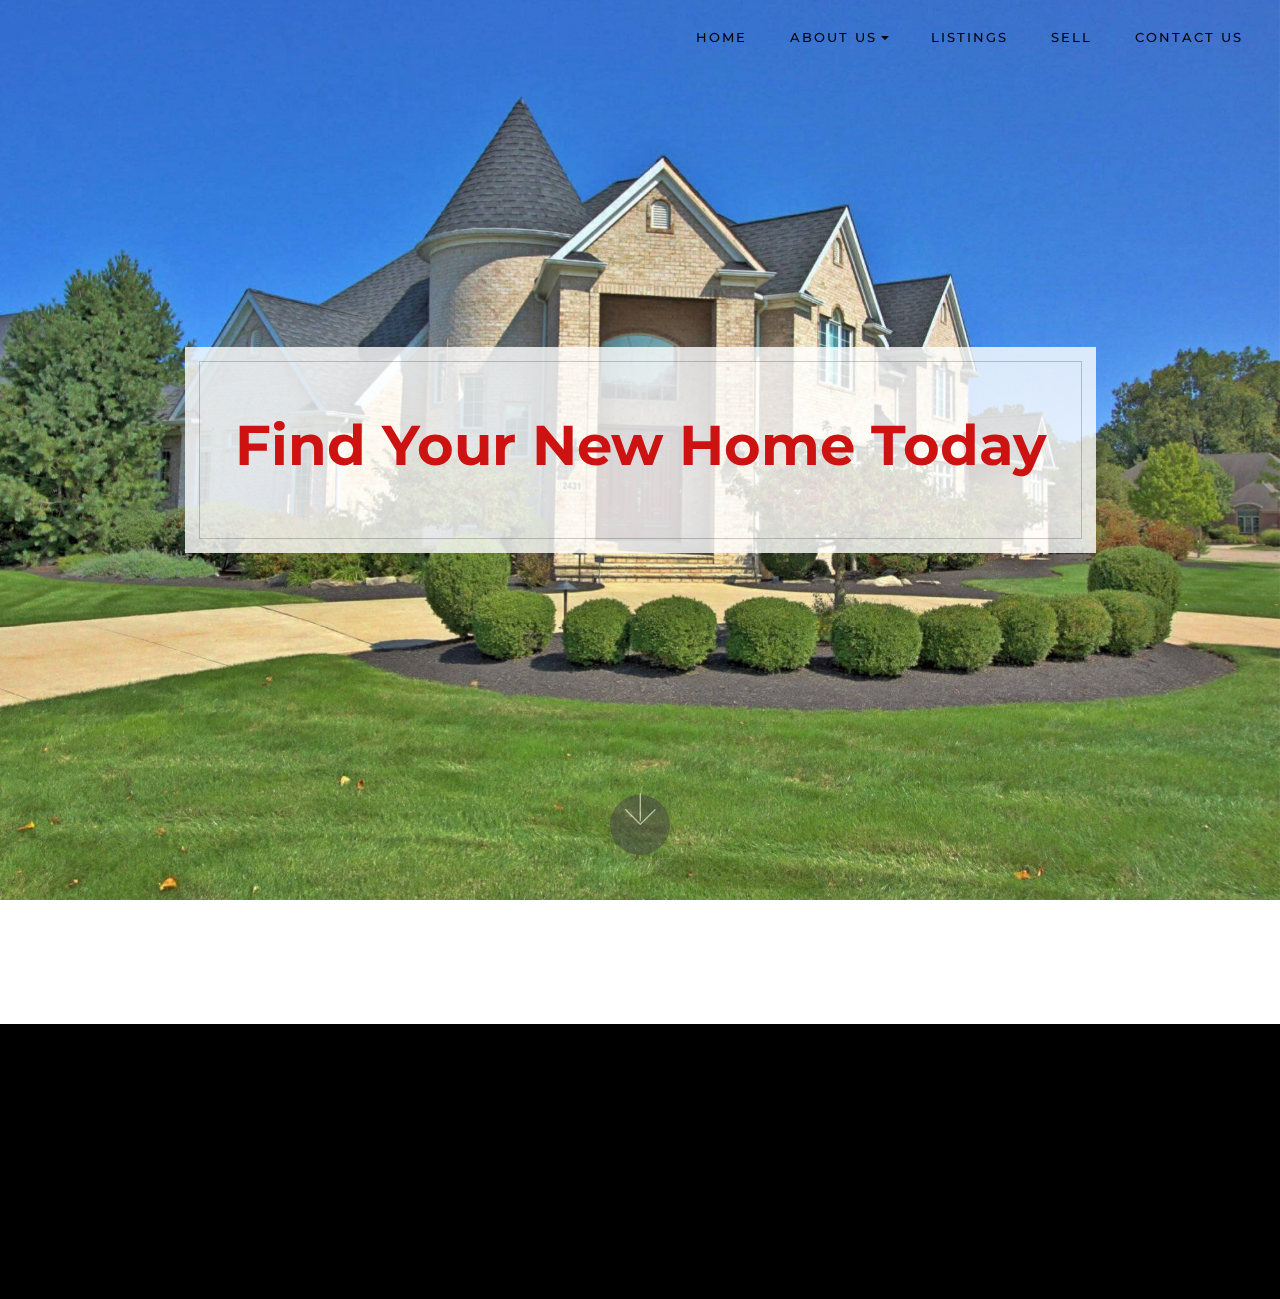
==== commit 172cdcc0: "gdh" ====
--- a/page1.html
+++ b/page1.html
@@ -45,11 +45,11 @@
         </button>
       <div class="collapse navbar-collapse" id="navbarSupportedContent">
             <ul class="navbar-nav nav-dropdown nav-right navbar-nav-top-padding" data-app-modern-menu="true"><li class="nav-item">
-                    <a class="nav-link link text-black display-4" href="https://mobirise.com">HOME</a>
+                    <a class="nav-link link text-black display-4" href="#top">HOME</a>
                 </li>
-                <li class="nav-item dropdown open">
-                    <a class="nav-link link text-black dropdown-toggle display-4" href="https://mobirise.com" data-toggle="dropdown-submenu" aria-expanded="true">ABOUT US</a><div class="dropdown-menu"><a class="text-black dropdown-item display-4" href="https://mobirise.com">FAQs</a></div>
-                </li><li class="nav-item"><a class="nav-link link text-black display-4" href="https://mobirise.com">LISTINGS</a></li><li class="nav-item"><a class="nav-link link text-black display-4" href="https://mobirise.com">SELL</a></li>
+                <li class="nav-item dropdown">
+                    <a class="nav-link link text-black dropdown-toggle display-4" href="page2.html#header1-18" data-toggle="dropdown-submenu" aria-expanded="false">ABOUT US</a><div class="dropdown-menu"><a class="text-black dropdown-item display-4" href="page2.html#accordion3-1a">FAQs</a></div>
+                </li><li class="nav-item"><a class="nav-link link text-black display-4" href="page1.html#header1-1c">LISTINGS</a></li><li class="nav-item"><a class="nav-link link text-black display-4" href="https://mobirise.com">SELL</a></li>
                 <li class="nav-item">
                     <a class="nav-link link text-black display-4" href="https://mobirise.com">CONTACT US</a>
                 </li></ul>
@@ -104,9 +104,7 @@
     
        <div class="container text-center">
             <div class="col-md-12 col-sm-12">
-              <h1 class="plan-title mbr-section-title mbr-fonts-style display-1">
-                  Portfolio<span class="text-letter">M4.</span>
-              </h1>
+              <h1 class="plan-title mbr-section-title mbr-fonts-style display-2">The Brandon Small Group</h1>
             </div>
             <div class="social-media col-md-12 col-sm-12">
                 <ul>
--- a/assets/mobirise/css/mbr-additional.css
+++ b/assets/mobirise/css/mbr-additional.css
@@ -30,10 +30,10 @@
 }
 .display-2 {
   font-family: 'Montserrat', sans-serif;
-  font-size: 2rem;
+  font-size: 2.5rem;
 }
 .display-2 > .mbr-iconfont {
-  font-size: 3.2rem;
+  font-size: 4rem;
 }
 .display-4 {
   font-family: 'Montserrat', sans-serif;
@@ -68,9 +68,9 @@
     line-height: calc( 1.4 * (1.875rem + (3.5 - 1.875) * ((100vw - 20rem) / (48 - 20))));
   }
   .display-2 {
-    font-size: 1.6rem;
-    font-size: calc( 1.35rem + (2 - 1.35) * ((100vw - 20rem) / (48 - 20)));
-    line-height: calc( 1.4 * (1.35rem + (2 - 1.35) * ((100vw - 20rem) / (48 - 20))));
+    font-size: 2rem;
+    font-size: calc( 1.525rem + (2.5 - 1.525) * ((100vw - 20rem) / (48 - 20)));
+    line-height: calc( 1.4 * (1.525rem + (2.5 - 1.525) * ((100vw - 20rem) / (48 - 20))));
   }
   .display-4 {
     font-size: 0.64rem;
@@ -1652,9 +1652,9 @@
   color: #c1c1c1 !important;
 }
 .cid-qP6tBVjOWn {
-  padding-top: 90px;
-  padding-bottom: 90px;
-  background-color: #ffffff;
+  padding-top: 15px;
+  padding-bottom: 45px;
+  background-color: #000000;
 }
 .cid-qP6tBVjOWn a:link {
   text-decoration: none;
@@ -1737,6 +1737,9 @@
 .cid-qP6tBVjOWn .mbr-section-title span {
   color: #ffbc00;
 }
+.cid-qP6tBVjOWn .mbr-section-title {
+  color: #ffffff;
+}
 .cid-qP2YqcslKt {
   background-image: url("../../../assets/images/mrtdfwmarshallridge656507dschd4-1600x1200.jpg");
 }
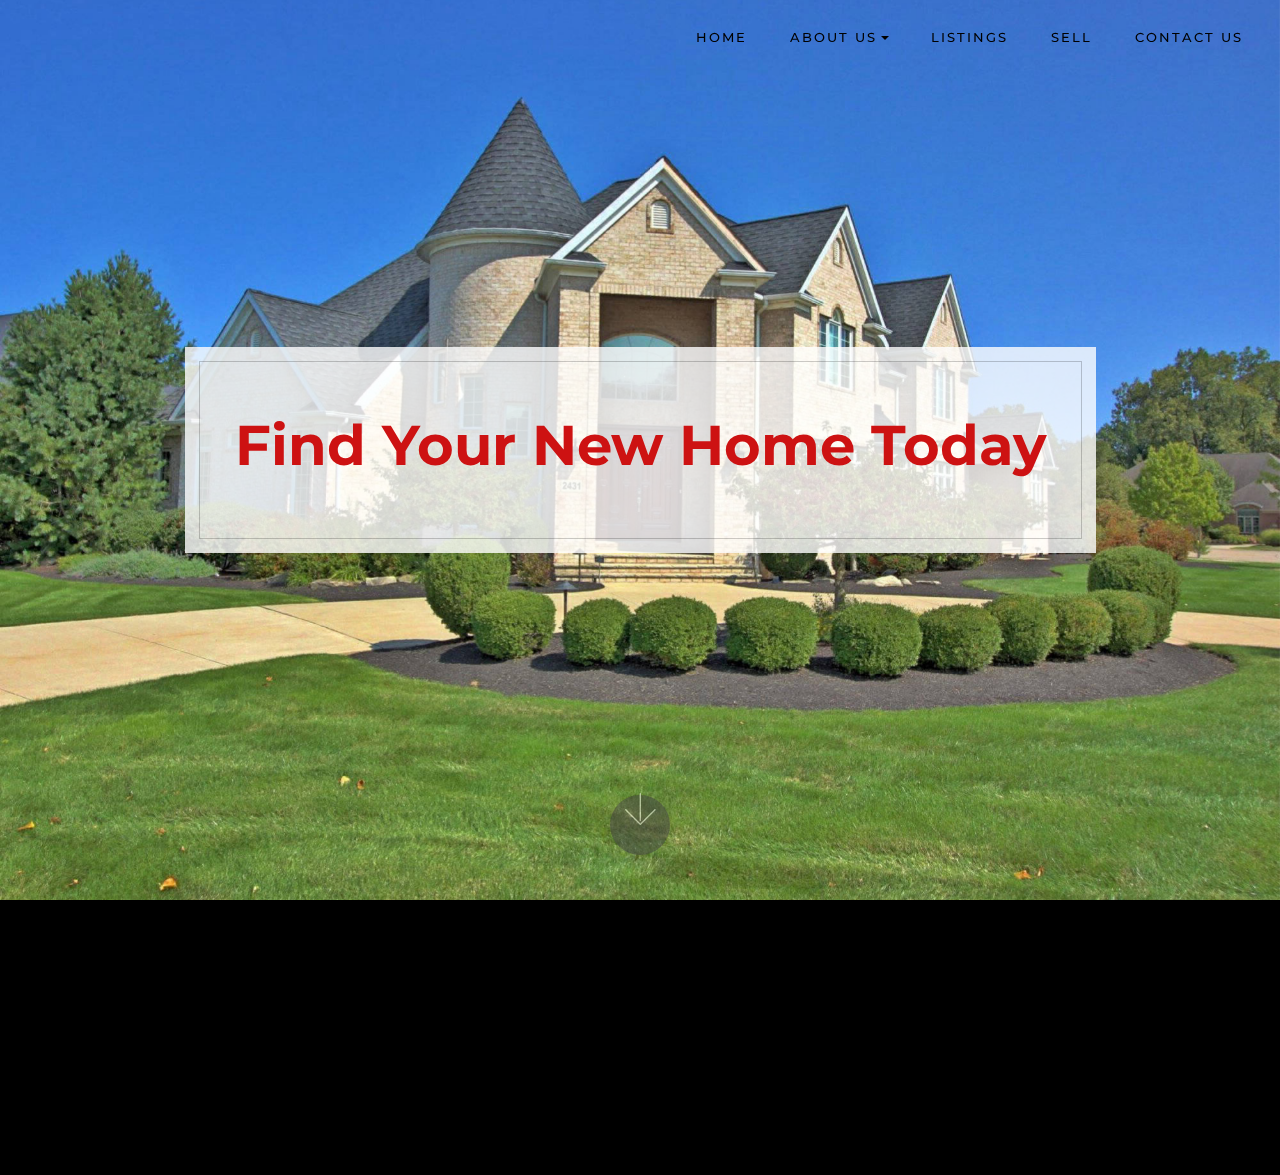
==== commit 3e18b295: "6366" ====
--- a/page1.html
+++ b/page1.html
@@ -77,21 +77,6 @@
         <a href="#next">
             <i class="mbri-down mbr-iconfont"></i>
         </a>
-    </div>
-</section>
-
-<section once="" class="cid-qP6sVIkCFp" id="footer6-1f">
-
-    
-
-    
-
-    <div class="container">
-        <div class="media-container-row align-center mbr-white">
-            <div class="col-12">
-                <p class="mbr-text mb-0 mbr-fonts-style display-2"><strong>Talk to Us Right Away</strong></p>
-            </div>
-        </div>
     </div>
 </section>
 
--- a/assets/mobirise/css/mbr-additional.css
+++ b/assets/mobirise/css/mbr-additional.css
@@ -1362,17 +1362,6 @@
     border: 1px solid rgba(0, 0, 0, 0.2);
   }
 }
-.cid-qP6sVIkCFp {
-  padding-top: 30px;
-  padding-bottom: 30px;
-  background-color: #ffffff;
-}
-.cid-qP6sVIkCFp .media-container-row .mbr-text {
-  text-align: center;
-}
-.cid-qP6sVIkCFp .media-container-row .mbr-text B {
-  color: #000000;
-}
 #custom-html-1d {
   /* Type valid CSS here */
 }
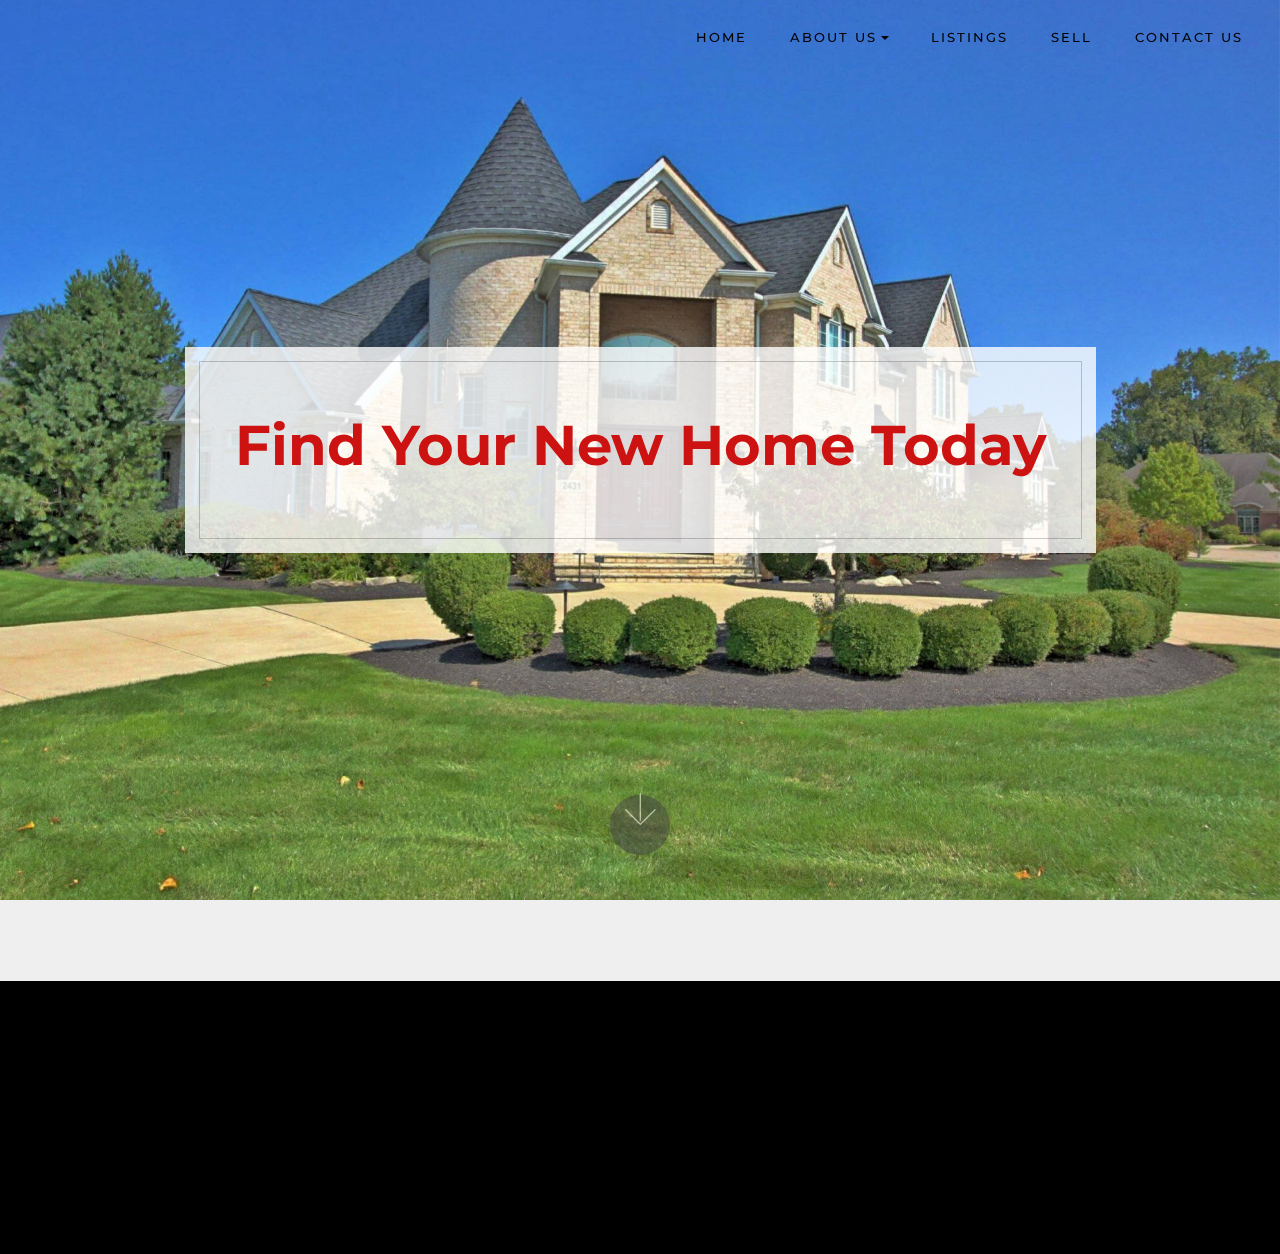
==== commit 6c65b72c: "55888" ====
--- a/page1.html
+++ b/page1.html
@@ -77,6 +77,21 @@
         <a href="#next">
             <i class="mbri-down mbr-iconfont"></i>
         </a>
+    </div>
+</section>
+
+<section class="cid-qP6APsfZlb" id="content7-1l">
+
+    
+
+    
+    <div class="container-fluid">
+        <div class="row justify-content-center">
+            <div class="col-12 col-lg-6 col-md-8 align-center">
+                
+                <h2 class="mbr-section-title align-center mbr-fonts-style mbr-bold display-5">Get answers from a local expert and set up a visit.&nbsp;</h2>
+            </div>
+        </div>
     </div>
 </section>
 
--- a/assets/mobirise/css/mbr-additional.css
+++ b/assets/mobirise/css/mbr-additional.css
@@ -1,5 +1,4 @@
 @import url(https://fonts.googleapis.com/css?family=Montserrat:100,100i,200,200i,300,300i,400,400i,500,500i,600,600i,700,700i,800,800i,900,900i);
-@import url(https://fonts.googleapis.com/css?family=Dosis:200,300,400,500,600,700,800);
 
 
 
@@ -43,11 +42,11 @@
   font-size: 1.28rem;
 }
 .display-5 {
-  font-family: 'Dosis', sans-serif;
-  font-size: 1.4rem;
+  font-family: 'Montserrat', sans-serif;
+  font-size: 1.5rem;
 }
 .display-5 > .mbr-iconfont {
-  font-size: 2.24rem;
+  font-size: 2.4rem;
 }
 .display-7 {
   font-family: 'Montserrat', sans-serif;
@@ -78,9 +77,9 @@
     line-height: calc( 1.4 * (0.93rem + (0.8 - 0.93) * ((100vw - 20rem) / (48 - 20))));
   }
   .display-5 {
-    font-size: 1.12rem;
-    font-size: calc( 1.14rem + (1.4 - 1.14) * ((100vw - 20rem) / (48 - 20)));
-    line-height: calc( 1.4 * (1.14rem + (1.4 - 1.14) * ((100vw - 20rem) / (48 - 20))));
+    font-size: 1.2rem;
+    font-size: calc( 1.175rem + (1.5 - 1.175) * ((100vw - 20rem) / (48 - 20)));
+    line-height: calc( 1.4 * (1.175rem + (1.5 - 1.175) * ((100vw - 20rem) / (48 - 20))));
   }
 }
 /* Buttons */
@@ -1362,6 +1361,27 @@
     border: 1px solid rgba(0, 0, 0, 0.2);
   }
 }
+.cid-qP6APsfZlb {
+  padding-top: 15px;
+  padding-bottom: 0px;
+  background-color: #efefef;
+}
+.cid-qP6APsfZlb .container-fluid {
+  padding: 0 3rem;
+}
+.cid-qP6APsfZlb .media-container-column {
+  padding: 0 2rem;
+}
+.cid-qP6APsfZlb .mbr-section-title {
+  display: inline-block;
+  position: relative;
+  color: #232323;
+}
+@media (max-width: 767px) {
+  .cid-qP6APsfZlb .container-fluid {
+    padding: 0 1rem;
+  }
+}
 #custom-html-1d {
   /* Type valid CSS here */
 }
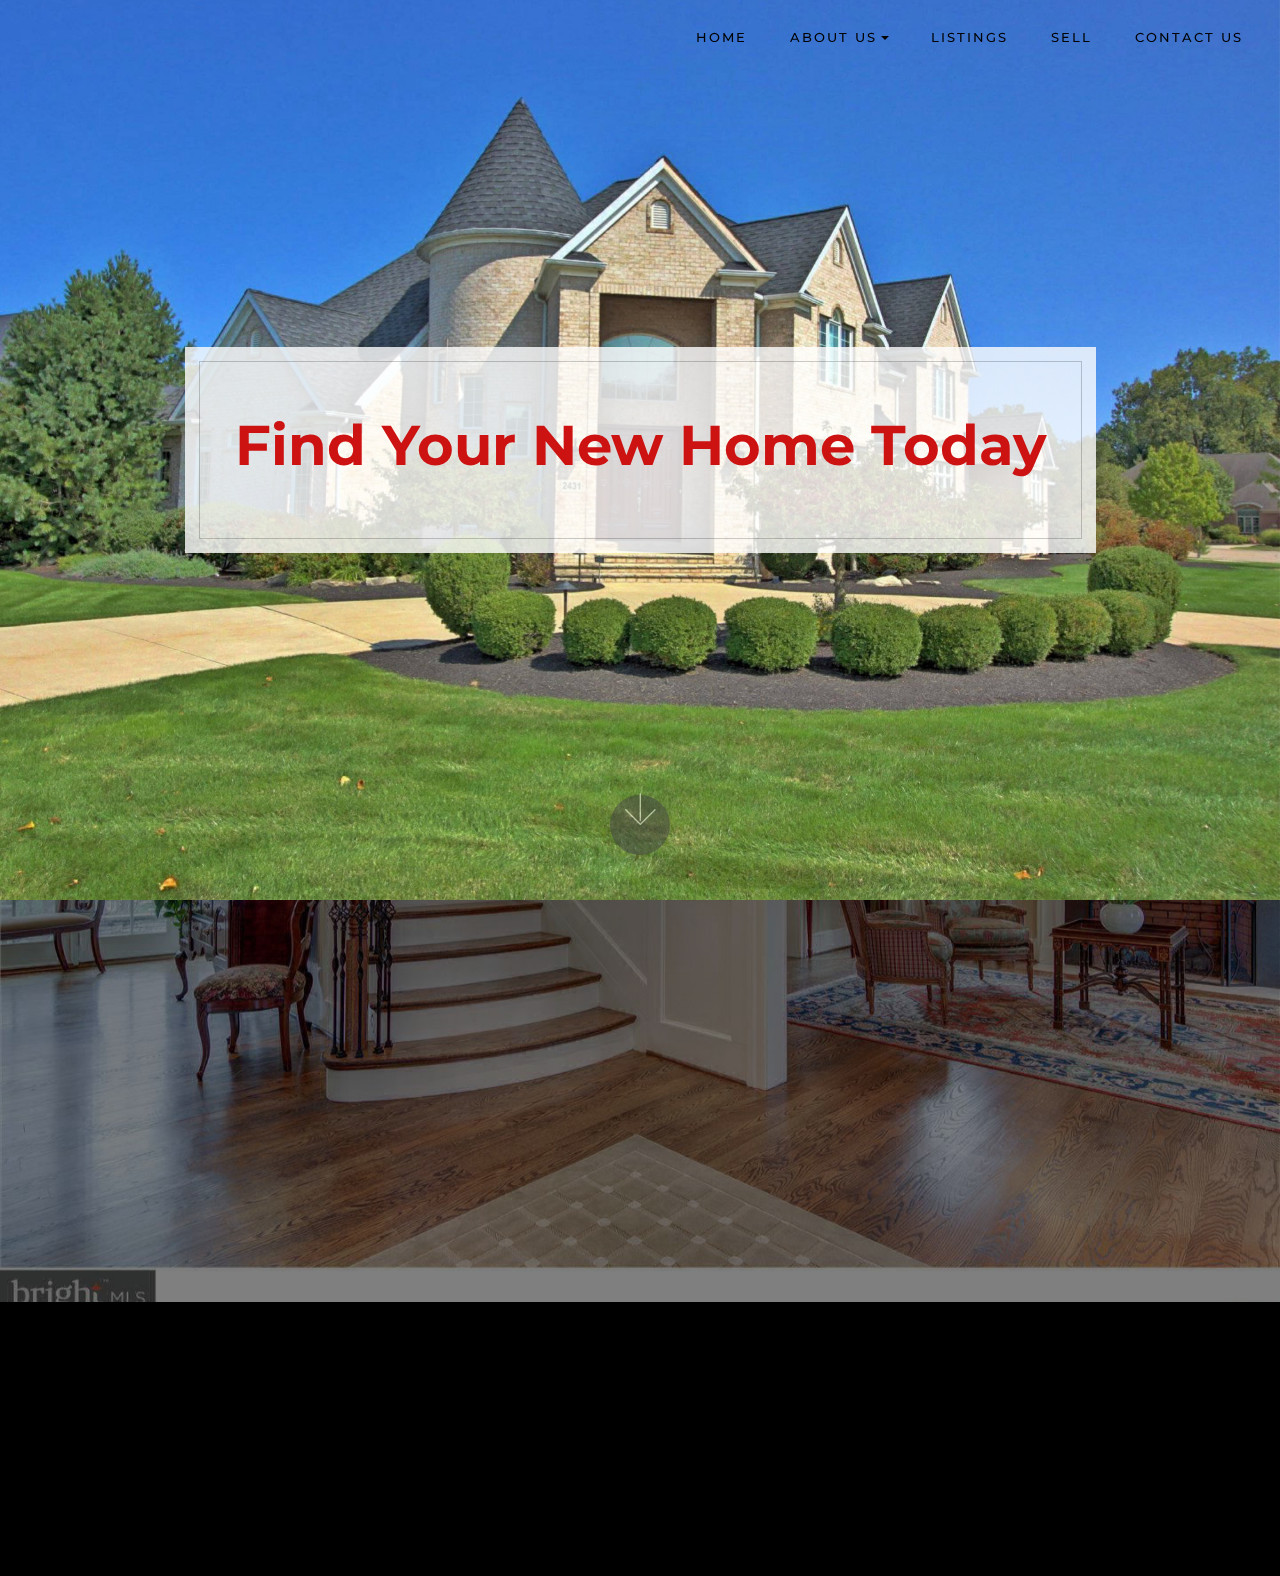
==== commit cbf86bc2: "559" ====
--- a/page1.html
+++ b/page1.html
@@ -80,22 +80,28 @@
     </div>
 </section>
 
-<section class="cid-qP6APsfZlb" id="content7-1l">
-
-    
-
-    
-    <div class="container-fluid">
+<div id="custom-html-1d" custom-code="true" data-rv-view="92"><script type="text/javascript" src="https://form.jotform.com/jsform/81022981784158"></script></div>
+
+<section class="header4 cid-qP6CuKpopl mbr-parallax-background" id="header4-1m">
+    
+    
+
+    <div class="mbr-overlay" style="opacity: 0.5; background-color: rgb(0, 0, 0);">
+    </div> 
+    <div class="container">
         <div class="row justify-content-center">
-            <div class="col-12 col-lg-6 col-md-8 align-center">
-                
-                <h2 class="mbr-section-title align-center mbr-fonts-style mbr-bold display-5">Get answers from a local expert and set up a visit.&nbsp;</h2>
+            <div class=" col-md-10 content">
+                <h1 class="mbr-section-title mbr-light pb-3 mbr-white mbr-fonts-style display-1">
+                    PortfolioM4
+                </h1>
+                <p class="mbr-text mbr-fonts-style mbr-white display-5">
+                    Lorem ipsum dolor sit amet, consectetur adipisicing elit. Debitis quisquam hic minima officiis labore. Autem iste maiores, impedit quasi, incidunt voluptatibus nihil a animi iure odio, inventore reprehenderit nobis architecto!
+                </p>
             </div>
         </div>
     </div>
-</section>
-
-<div id="custom-html-1d" custom-code="true" data-rv-view="92"><script type="text/javascript" src="https://form.jotform.com/jsform/81022981784158"></script></div>
+    
+</section>
 
 <section class="cid-qP6tBVjOWn" id="footer1-1g">
 
--- a/assets/mobirise/css/mbr-additional.css
+++ b/assets/mobirise/css/mbr-additional.css
@@ -1361,32 +1361,36 @@
     border: 1px solid rgba(0, 0, 0, 0.2);
   }
 }
-.cid-qP6APsfZlb {
-  padding-top: 15px;
-  padding-bottom: 0px;
-  background-color: #efefef;
-}
-.cid-qP6APsfZlb .container-fluid {
-  padding: 0 3rem;
-}
-.cid-qP6APsfZlb .media-container-column {
-  padding: 0 2rem;
-}
-.cid-qP6APsfZlb .mbr-section-title {
-  display: inline-block;
-  position: relative;
-  color: #232323;
-}
-@media (max-width: 767px) {
-  .cid-qP6APsfZlb .container-fluid {
-    padding: 0 1rem;
-  }
-}
 #custom-html-1d {
   /* Type valid CSS here */
 }
 #custom-html-1d .my-image {
   width: 100%;
+}
+.cid-qP6CuKpopl {
+  padding-top: 90px;
+  padding-bottom: 90px;
+  background-image: url("../../../assets/images/2pbptm8nf-rqcvtwnp2kmf1do7fgedqxwtbt6s7tr0aponwl2bdfnfyezlyymauz1da2ktuo0jbdxqnekw9kn6fd41od7lodl1f5zr-1aag-1440x1080.jpg");
+}
+.cid-qP6CuKpopl .text {
+  letter-spacing: 0.03em;
+  line-height: 1.7;
+}
+.cid-qP6CuKpopl .mbr-text {
+  width: 100%;
+  height: auto;
+}
+@media (max-width: 991px) {
+  .cid-qP6CuKpopl .row {
+    display: flex;
+    flex-direction: column;
+    align-items: center;
+  }
+  .cid-qP6CuKpopl .content {
+    flex: 0 0 100%;
+    max-width: 100%;
+    margin-left: 0;
+  }
 }
 .cid-qOYmCGR43O .navbar {
   min-height: 77px;
@@ -1868,6 +1872,138 @@
     text-align: center;
   }
 }
+.cid-qP6Xr2vE7G {
+  padding-top: 45px;
+  padding-bottom: 90px;
+  background-color: #efefef;
+}
+.cid-qP6Xr2vE7G .mbr-slider .carousel-control {
+  background: #1b1b1b;
+}
+.cid-qP6Xr2vE7G .mbr-slider .carousel-control-prev {
+  left: 0;
+  margin-left: 2.5rem;
+}
+.cid-qP6Xr2vE7G .mbr-slider .carousel-control-next {
+  right: 0;
+  margin-right: 2.5rem;
+}
+.cid-qP6Xr2vE7G .mbr-slider .modal-body .close {
+  background: #1b1b1b;
+}
+.cid-qP6Xr2vE7G .mbr-gallery-item > div::before {
+  content: '';
+  position: absolute;
+  left: 0;
+  top: 0;
+  width: 100%;
+  height: 100%;
+  background: #000000;
+  opacity: 0;
+  -webkit-transition: 0.2s opacity ease-in-out;
+  transition: 0.2s opacity ease-in-out;
+}
+.cid-qP6Xr2vE7G .mbr-gallery-item > div:hover::before {
+  opacity: 0.5 !important;
+}
+.cid-qP6Xr2vE7G .mbr-gallery-filter-all > a {
+  padding: 30px;
+  color: #444444 !important;
+}
+.cid-qP6Xr2vE7G .mbr-gallery-filter {
+  padding-top: 0;
+  padding-bottom: 2rem;
+}
+.cid-qP6Xr2vE7G .mbr-gallery-filter .btn {
+  text-transform: uppercase;
+  color: #444444 !important;
+  font-weight: 400;
+  letter-spacing: 0.1em;
+  margin: 0px !important;
+  border: none;
+  padding: 12px 15px 12px 15px;
+}
+.cid-qP6Xr2vE7G .mbr-gallery-filter .btn:hover {
+  background: transparent;
+  color: #ffbc00 !important;
+}
+.cid-qP6Xr2vE7G .mbr-gallery-filter ul {
+  display: block;
+}
+.cid-qP6Xr2vE7G .mbr-gallery-filter ul li {
+  position: relative;
+}
+.cid-qP6Xr2vE7G .mbr-gallery-filter li.active .btn {
+  color: #ffbc00 !important;
+  background: transparent;
+}
+.cid-qP6Xr2vE7G .mbr-gallery-filter li::after {
+  bottom: 0.5rem;
+  content: "";
+  height: 4px;
+  left: 50%;
+  position: absolute;
+  transform: translateX(-50%) scale(0);
+  width: 4px;
+  transition: all 0.3s ease-in-out;
+  background: #ffbc00 !important;
+}
+.cid-qP6Xr2vE7G .mbr-gallery-filter li.active::after,
+.cid-qP6Xr2vE7G .mbr-gallery-filter li:hover::after {
+  transform: translateX(-50%) scale(1);
+  background: #ffbc00 !important;
+}
+.cid-qP6Xr2vE7G .mbr-gallery-title {
+  transition: all.3s;
+  position: absolute;
+  visibility: hidden;
+  display: block;
+  opacity: 0;
+  width: 100%;
+  top: -2rem;
+  right: 0;
+  text-align: right;
+  padding: 1rem;
+  color: #fff;
+  background: transparent;
+}
+.cid-qP6Xr2vE7G .mbr-gallery-item > div:hover .mbr-gallery-title {
+  top: 0;
+  right: 0;
+  display: block;
+  visibility: visible;
+  opacity: 1;
+}
+.cid-qP6Xr2vE7G .mbr-gallery-item > div:hover .icon-focus {
+  top: calc(50% - 24px);
+}
+.cid-qP6Xr2vE7G .icon-focus:before {
+  content: '\e95e';
+}
+.cid-qP6Xr2vE7G .icon-focus {
+  transition: all .3s;
+  font-size: 2rem !important;
+  top: 50%;
+  left: calc(50% - 24px);
+  width: 48px;
+  padding: 0 8px;
+  border-radius: 50%;
+  color: #444444 !important;
+  background-color: #ffffff;
+}
+.cid-qP6Xr2vE7G .mbr-section-title {
+  margin: 0;
+}
+.cid-qP6Xr2vE7G .underline {
+  margin-top: -0.5rem;
+  margin-bottom: -0.5rem;
+}
+.cid-qP6Xr2vE7G .underline .line {
+  width: 3rem;
+  height: 2px;
+  background: #444444;
+  display: inline-block;
+}
 .cid-qP3AvkzFmp {
   padding-top: 135px;
   padding-bottom: 135px;
